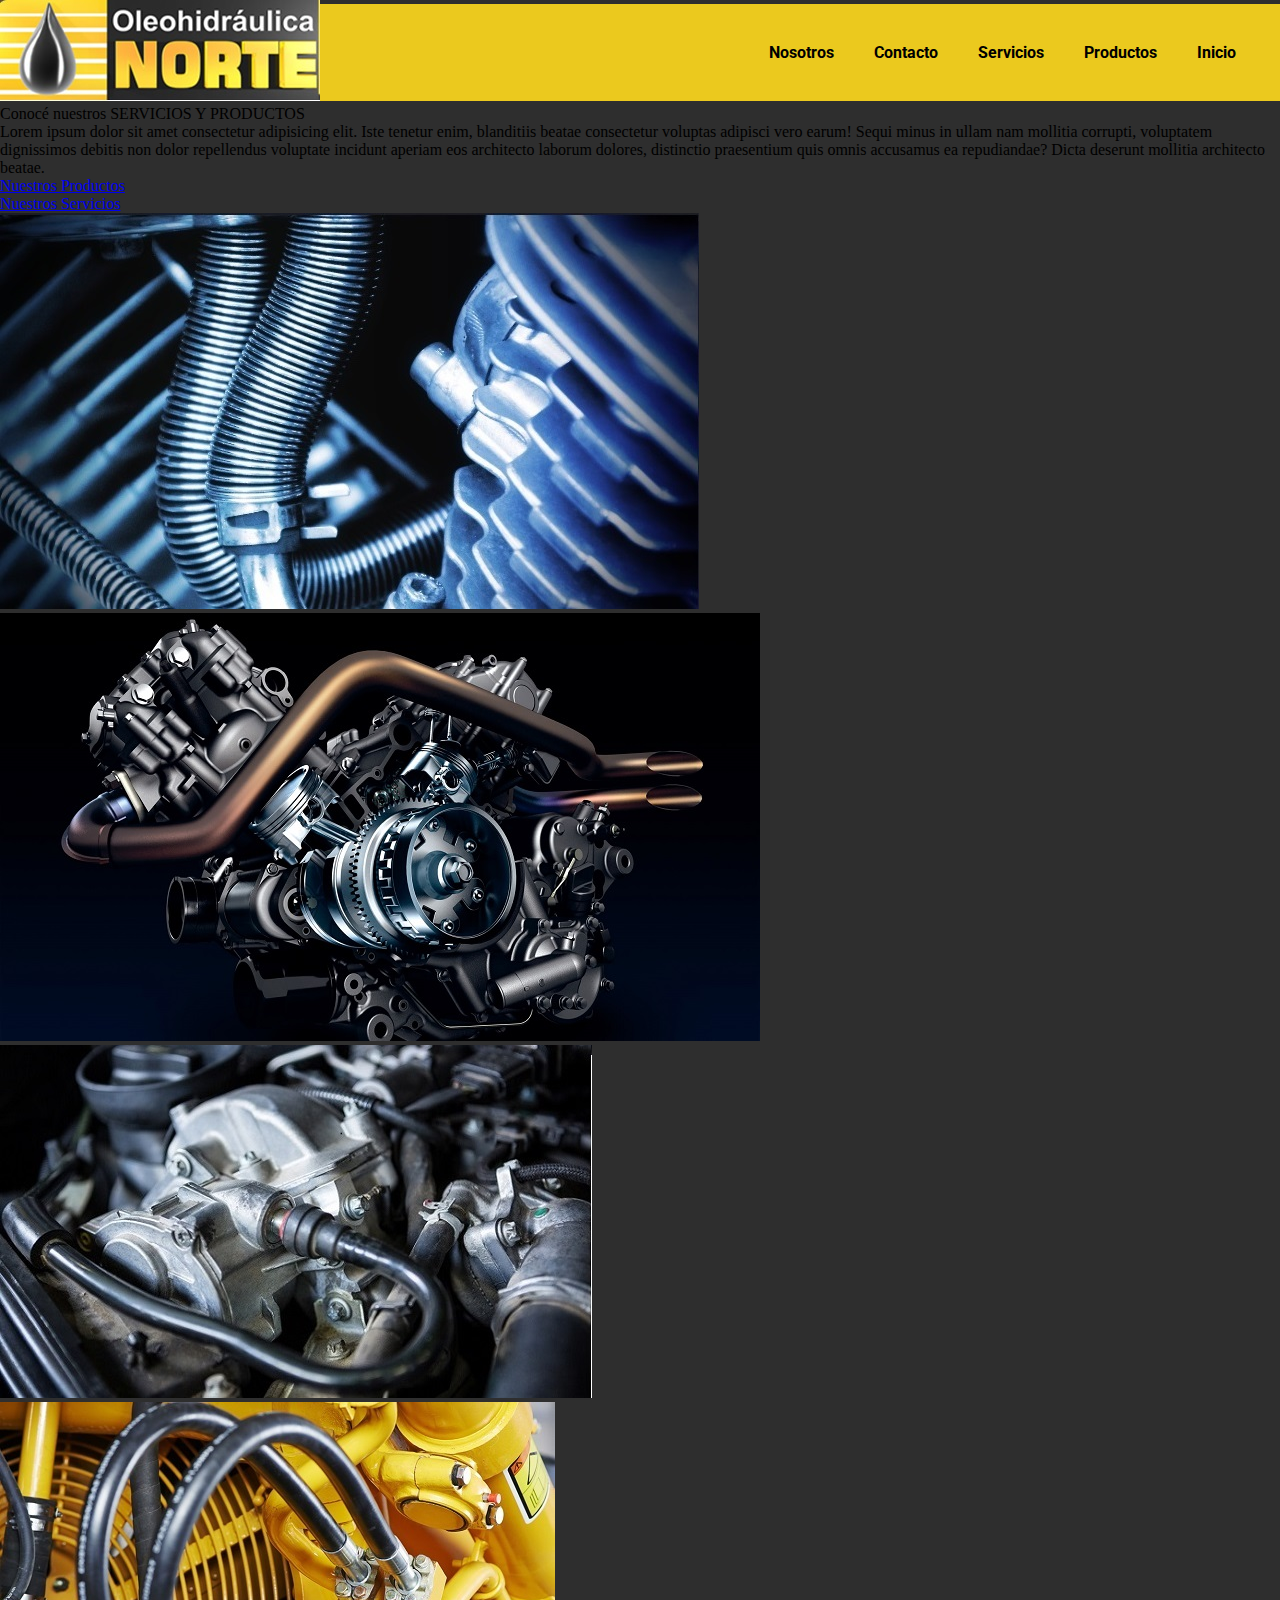
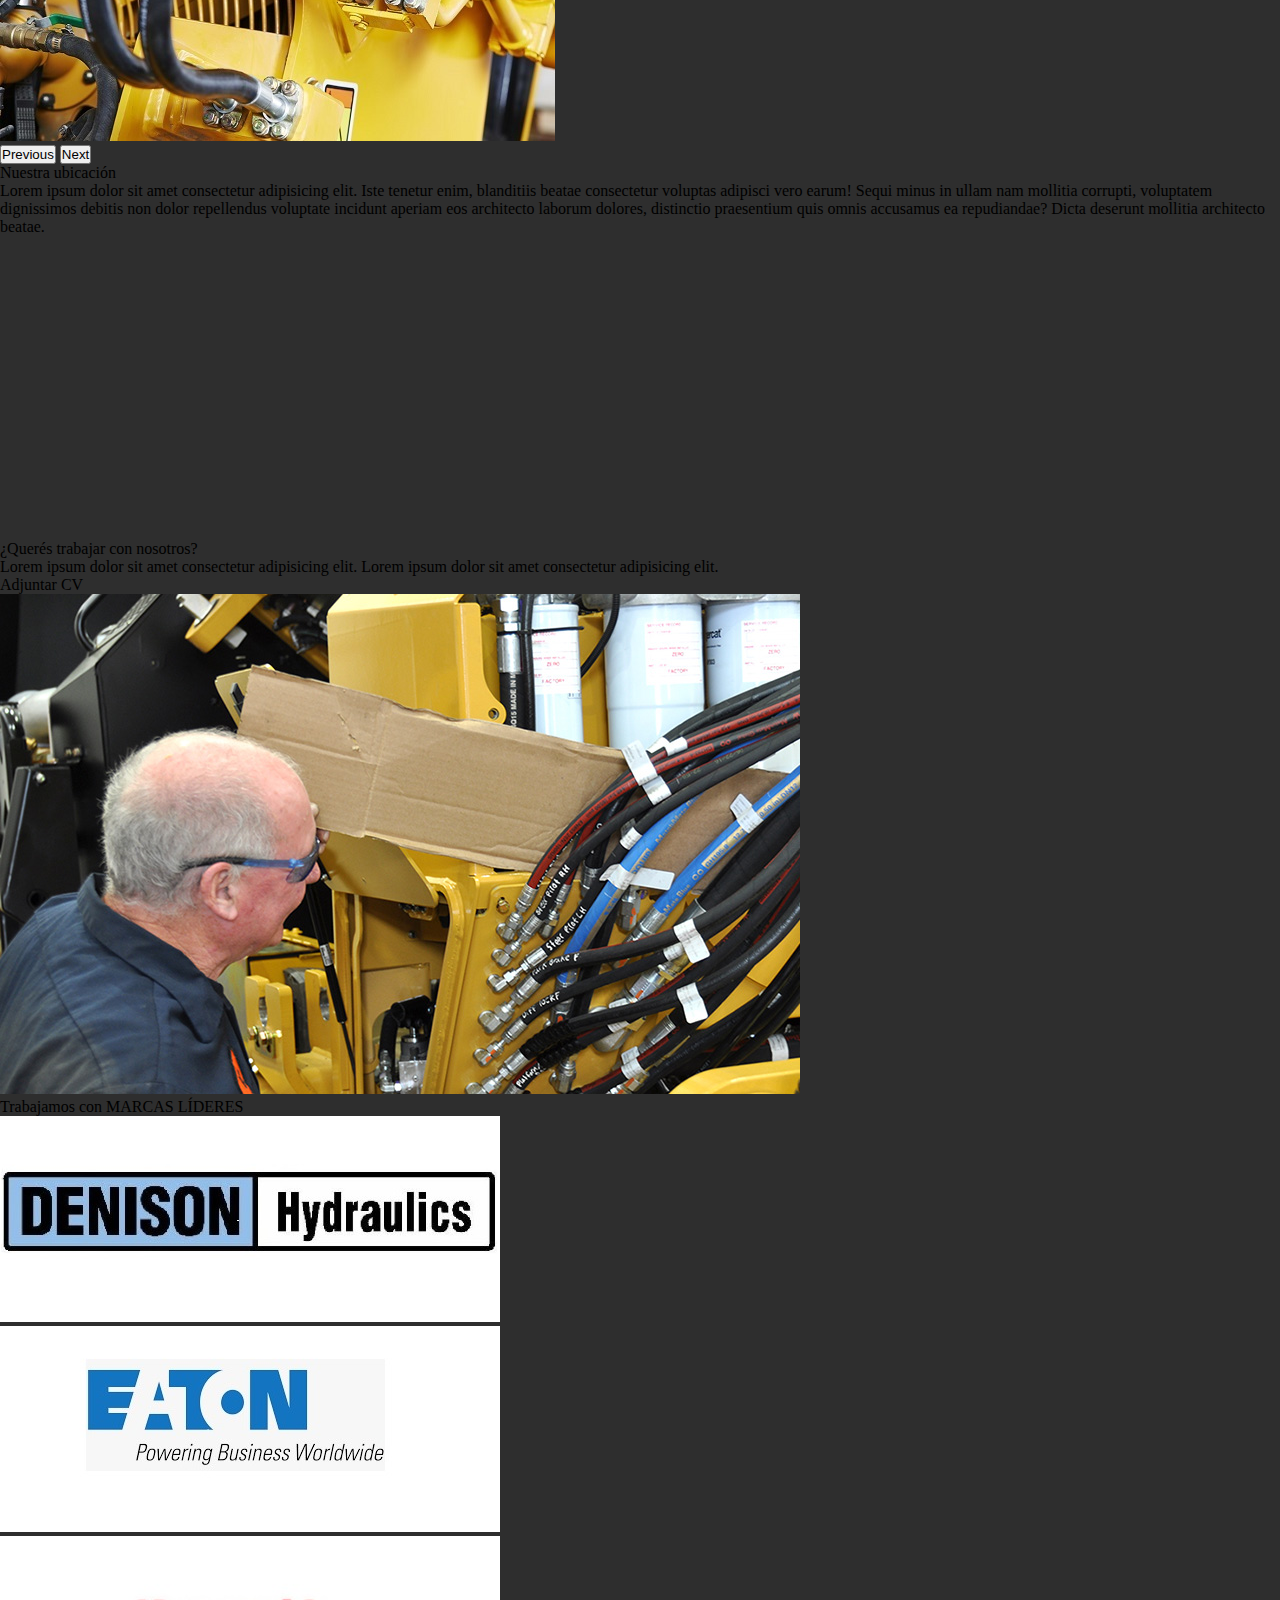
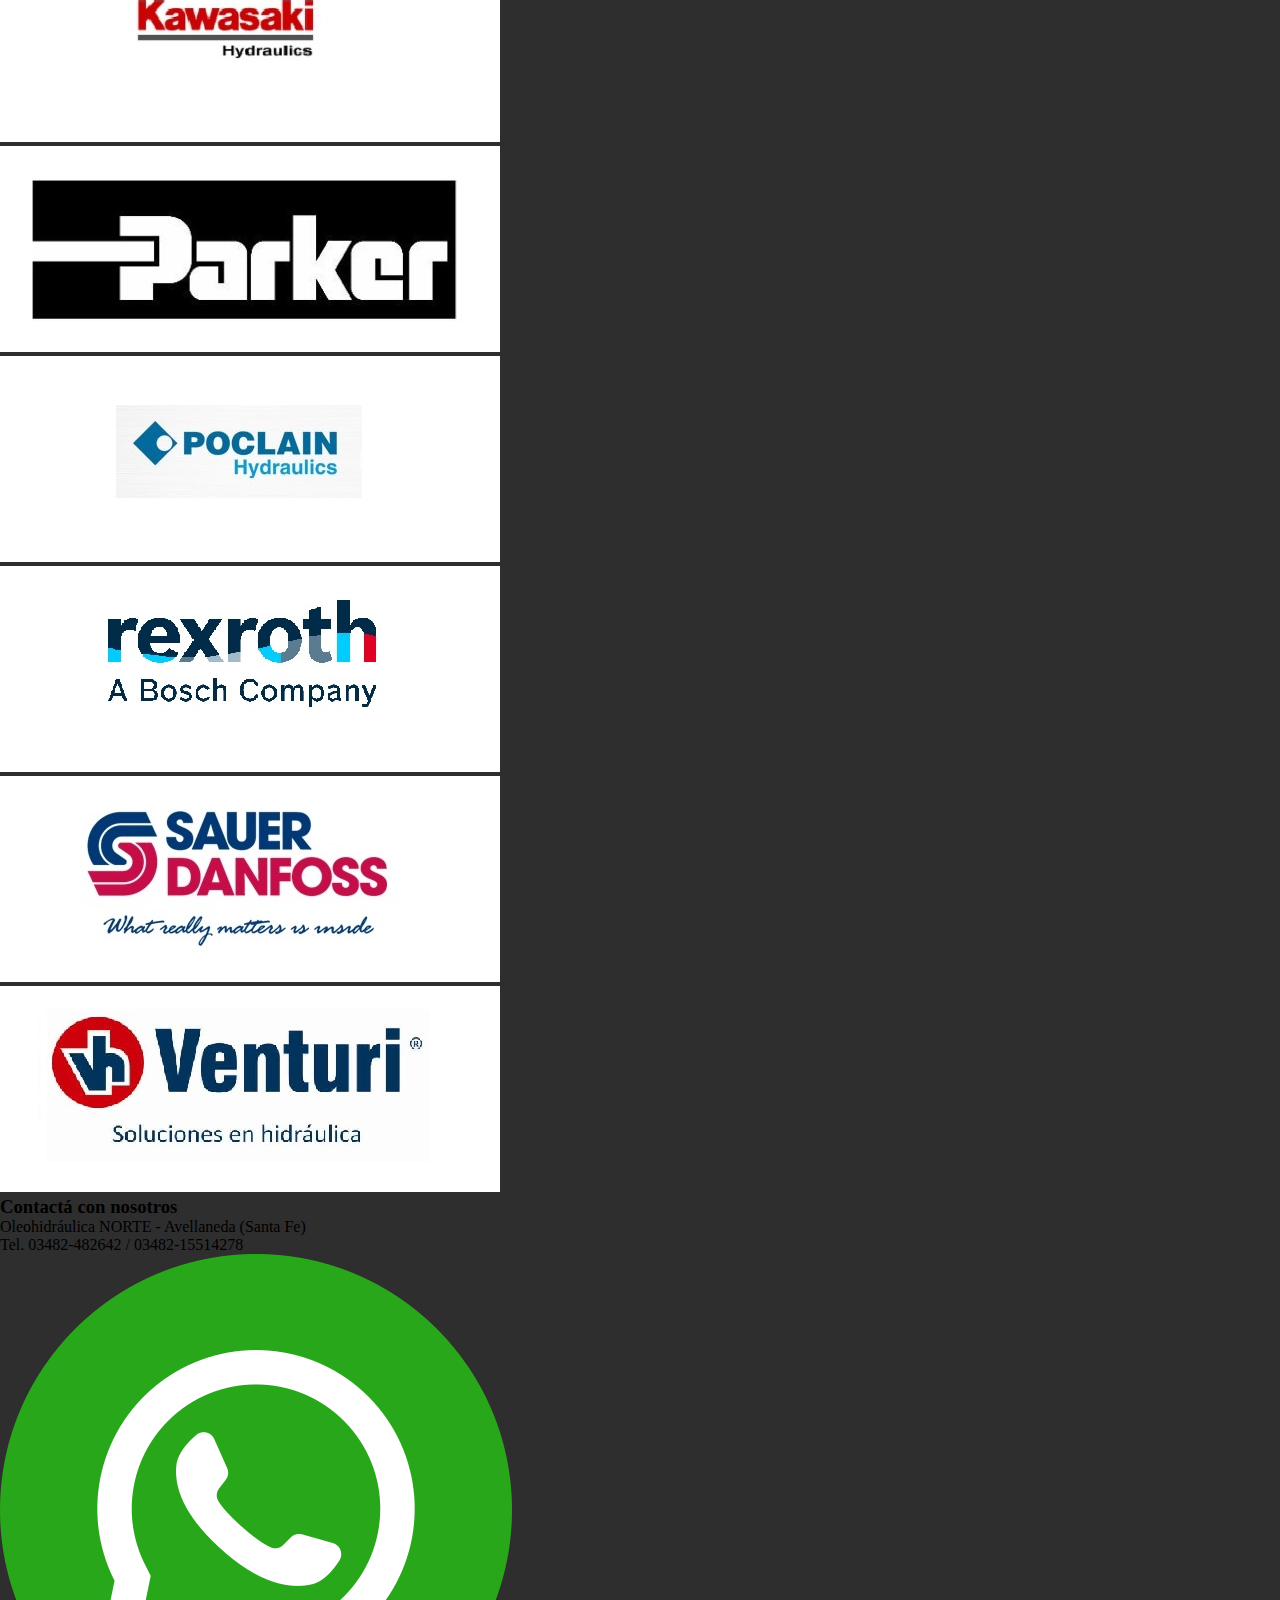
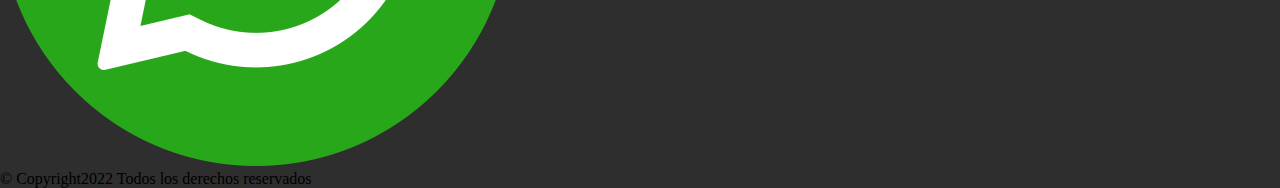
==== index.html @ 82d4093a "en rama sass: rutas en todos los html" ====
<!DOCTYPE html>
<html lang="es">
<head>
    <meta charset="UTF-8">
    <meta http-equiv="X-UA-Compatible" content="IE=edge">
    <meta name="viewport" content="width=device-width, initial-scale=1.0">
    <link href="https://cdn.jsdelivr.net/npm/bootstrap@5.1.3/dist/css/bootstrap.min.css" rel="stylesheet" integrity="sha384-1BmE4kWBq78iYhFldvKuhfTAU6auU8tT94WrHftjDbrCEXSU1oBoqyl2QvZ6jIW3" crossorigin="anonymous">
    <link rel="shortcut icon" href="./imagenes/favicon.jpg" type="image/x-icon">
    <link rel="stylesheet" href="./css/main.css">
    <link rel="preconnect" href="https://fonts.googleapis.com">
    <link rel="preconnect" href="https://fonts.gstatic.com" crossorigin>
    <link rel="preconnect" href="https://fonts.googleapis.com">
    <link rel="preconnect" href="https://fonts.gstatic.com" crossorigin>
    <link href="https://fonts.googleapis.com/css2?family=Roboto:wght@300&display=swap" rel="stylesheet">
    <link href="https://fonts.googleapis.com/css2?family=Roboto:wght@500&display=swap" rel="stylesheet">

    <title>Inicio</title>
</head>
<body>
    <section>

    </section>



    <header class="header__index">
        <nav class="header__inicio">
                <h1 class="titulo">OLEOHIDRÁULICA NORTE</h1>
                <div class="header__logo">
                    <a href="./index.html">
                        <img class="logo" src="./imagenes/logo.jpg" alt="logo Inicio">
                    </a>
                </div>
                <ul class="header__list"> 
                    <li class="header__item"><a href="#">Inicio</a></li>
                    <li class="header__item"><a href="./vistas/productos.html">Productos</a></li>
                    <li class="header__item"><a href="./vistas/servicios.html">Servicios</a></li>
                    <li class="header__item"><a href="./vistas/contacto.html">Contacto</a></li>
                    <li class="header__item"><a href="./vistas/nosotros.html">Nosotros</a></li>
                </ul>            
        </nav>
    </header>
    <div class="espacio">
        
    </div>
    <main>
        <section class="container">
            <div>
                <p class="fs-2 titulo-formulario mt-5 text-center fw-bold">Conocé nuestros SERVICIOS Y PRODUCTOS</p>
            </div>
            <div class="row">
                <div class="col-md-12">                    
                    <div>
                        <p class="text-center nosotros-texto">Lorem ipsum dolor sit amet consectetur adipisicing elit. Iste tenetur enim, blanditiis beatae consectetur voluptas adipisci vero earum! Sequi minus in ullam nam mollitia corrupti, voluptatem dignissimos debitis non dolor repellendus voluptate incidunt aperiam eos architecto laborum dolores, distinctio praesentium quis omnis accusamus ea repudiandae? Dicta deserunt mollitia architecto beatae.</p>
                    </div>
                </div>
            </div>
        </section>
        <section class="container">
            <div class="row">
                <div class="col-md-4 col-sm-5">
                    <a class="boton btn btn-secondary" href="./vistas/productos.html">Nuestros Productos</a>
                </div>
                <div class="col-md-4 offset-md-4 col-sm-5 offset-sm-2">
                    <a class="boton btn btn-secondary" href="./vistas/servicios.html">Nuestros Servicios</a>
                </div>
            </div>
        </section>
        <section class="container-fluid">
            <div class="row">
                <div class="col-md-12 p-0">
                    <div id="carouselExampleControls" class="carousel slide" data-bs-ride="carousel">
                            <div class="carousel-inner">
                              <div class="carousel-item active">
                                <img src="./imagenes/motor/motor.jpg" class="d-block w-100 img-producto-inicio" alt="...">
                              </div>
                              <div class="carousel-item">
                                <img src="./imagenes/motor/motor2.jpg" class="d-block w-100 img-producto-inicio" alt="...">
                              </div>
                              <div class="carousel-item">
                                <img src="./imagenes/motor/motor3.jpg" class="d-block w-100 img-producto-inicio" alt="...">
                              </div>
                              <div class="carousel-item">
                                <img src="./imagenes/motor/motor4.jpg" class="d-block w-100 img-producto-inicio" alt="...">
                              </div>
                            </div>
                            <button class="carousel-control-prev" type="button" data-bs-target="#carouselExampleControls" data-bs-slide="prev">
                              <span class="carousel-control-prev-icon" aria-hidden="true"></span>
                              <span class="visually-hidden">Previous</span>
                            </button>
                            <button class="carousel-control-next" type="button" data-bs-target="#carouselExampleControls" data-bs-slide="next">
                              <span class="carousel-control-next-icon" aria-hidden="true"></span>
                              <span class="visually-hidden">Next</span>
                            </button>
                          </div>
                </div>
            </div>
        </section>  
        <section class="container">
            <div class="row">
                <div class="col-sm-5">
                    <section class="container">
                        <div>
                            <p class="fs-2 titulo-formulario mt-5 text-center fw-bold">Nuestra ubicación</p>
                        </div>
                        <div class="row">
                            <div class="col-md-12">                    
                                <div>
                                    <p class="text-center nosotros-texto">Lorem ipsum dolor sit amet consectetur adipisicing elit. Iste tenetur enim, blanditiis beatae consectetur voluptas adipisci vero earum! Sequi minus in ullam nam mollitia corrupti, voluptatem dignissimos debitis non dolor repellendus voluptate incidunt aperiam eos architecto laborum dolores, distinctio praesentium quis omnis accusamus ea repudiandae? Dicta deserunt mollitia architecto beatae.</p>
                                </div>
                            </div>
                        </div>
                    </section>
                </div>
                <div class="col-sm-5 offset-sm-2">
                <iframe class="mt-5 maps__location" src="https://www.google.com/maps/embed?pb=!1m18!1m12!1m3!1d6970.827661297295!2d-59.64146796805121!3d-29.122981982226847!2m3!1f0!2f0!3f0!3m2!1i1024!2i768!4f13.1!3m3!1m2!1s0x944ebb5c084d6605%3A0x852733543a848b5e!2sOleohidraulica%20Norte!5e0!3m2!1ses!2sar!4v1642432941240!5m2!1ses!2sar" width="400" height="300" style="border:0;" allowfullscreen="" loading="lazy"></iframe>
                </div>
            </div>
        </section>   
    </main>
    <section class="container">
        <div class="row">
            <div class="col-sm-4">
                <p class="fs-2 titulo-formulario mt-5 text-center fw-bold">¿Querés trabajar con nosotros?</p>
                <p class="text-center nosotros-texto"> Lorem ipsum dolor sit amet consectetur adipisicing elit. Lorem ipsum dolor sit amet consectetur adipisicing elit. </p>
                <a class="boton btn btn-secondary">Adjuntar CV</a> 
            </div>
            <div class="col-sm-7 offset-sm-1">
                <img class="mt-5 trabajo__img" src="./imagenes/trabajo.jpg" alt="trabaja">                
            </div>
        </div>
    </section>



    
    
    <section class="marcas">
        <div class="marcas_amigas">
            <p class="fs-2 titulo-formulario mt-5 text-center fw-bold">Trabajamos con MARCAS LÍDERES</p>
            <div class="marcas">
                <ul>
                    <li><img src="./imagenes/marcass/denison.jpg" alt="denison"></li>
                    <li><img src="./imagenes/marcass/eaton.jpg" alt="eaton"></li>
                    <li><img src="./imagenes/marcass/kawasaki.jpg" alt="kawasaki"></li>
                    <li><img src="./imagenes/marcass/parker.jpg" alt="parker"></li>
                    <li><img src="./imagenes/marcass/poclain.jpg" alt="poclain"></li>
                    <li><img src="./imagenes/marcass/rexroth.jpg" alt="rexroth"></li>
                    <li><img src="./imagenes/marcass/sauer.jpg" alt="sauer"></li>
                    <li><img src="./imagenes/marcass/venturi.jpg" alt="venturi"></li>
                </ul>
            </div>
        </div>     

    </section>

    

    <footer class="footer">
        <div class="container_footer">
            <div class="footer_contact">
                <h3>Contactá con nosotros</h3>
                <p>
                    Oleohidráulica NORTE - Avellaneda (Santa Fe)<br>Tel. 03482-482642 / 03482-15514278
                </p>
                <a href=""> <img src="./imagenes/whatsapp.png" alt="whatsapp"> </a>
            </div>
            
        <div class="footer_copy">
            <div class="Copyright2022">
                © Copyright2022 Todos los derechos reservados 
            </div>
        </div>
        </div>
    </footer>
    <script src="https://cdn.jsdelivr.net/npm/bootstrap@5.1.3/dist/js/bootstrap.bundle.min.js" integrity="sha384-ka7Sk0Gln4gmtz2MlQnikT1wXgYsOg+OMhuP+IlRH9sENBO0LRn5q+8nbTov4+1p" crossorigin="anonymous"></script>
</body>
</html>
---- css/main.css ----
*{
  margin: 0px;
  padding: 0px;
  -webkit-box-sizing: border-box;
          box-sizing: border-box;
}

body{
  background-color: #202020ef;
}

.titulo{
  display: none;
}

.header__index {
  display: -ms-grid;
  display: grid;
  grid-template-columns: auto;
  align-items: center;
  justify-content: first baseline;
}

.header__inicio {
  display: -webkit-box;
  display: -ms-flexbox;
  display: flex;
  justify-items: center;
  align-items: center;
}

.header__logo {
  background-position: center;
}

nav ul {
  width: 100%;
  margin: 0;
  padding: 1.5rem;
  background-color: #ebc91e;
  background-position: center;
  list-style-type: none;
}

nav li a {
  text-decoration: none;
  font-family: 'Roboto', sans-serif;
  padding: 15px 20px;
  color: black;
  font-weight: bold;
  text-decoration: none;
  display: inline-block;
  float: right;
}

nav li a:hover {
  color: grey;
}
/*# sourceMappingURL=main.css.map */
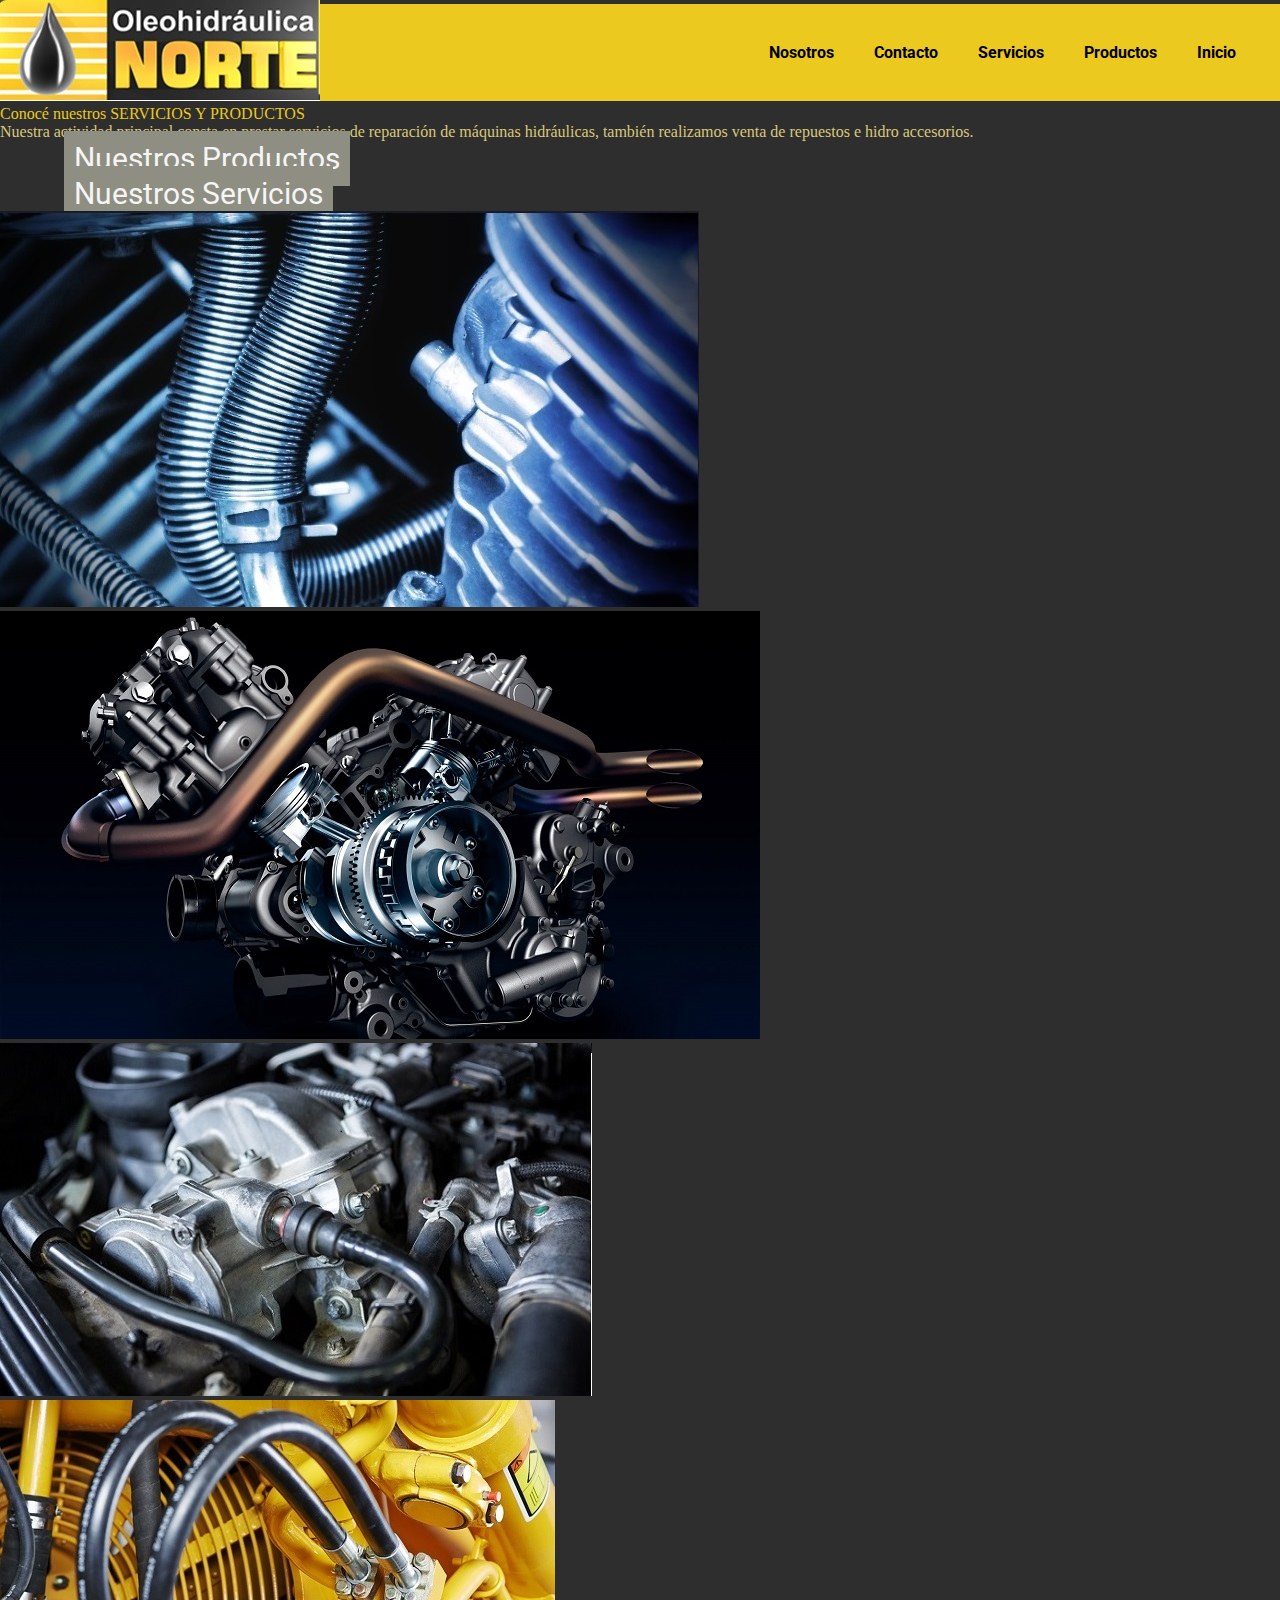
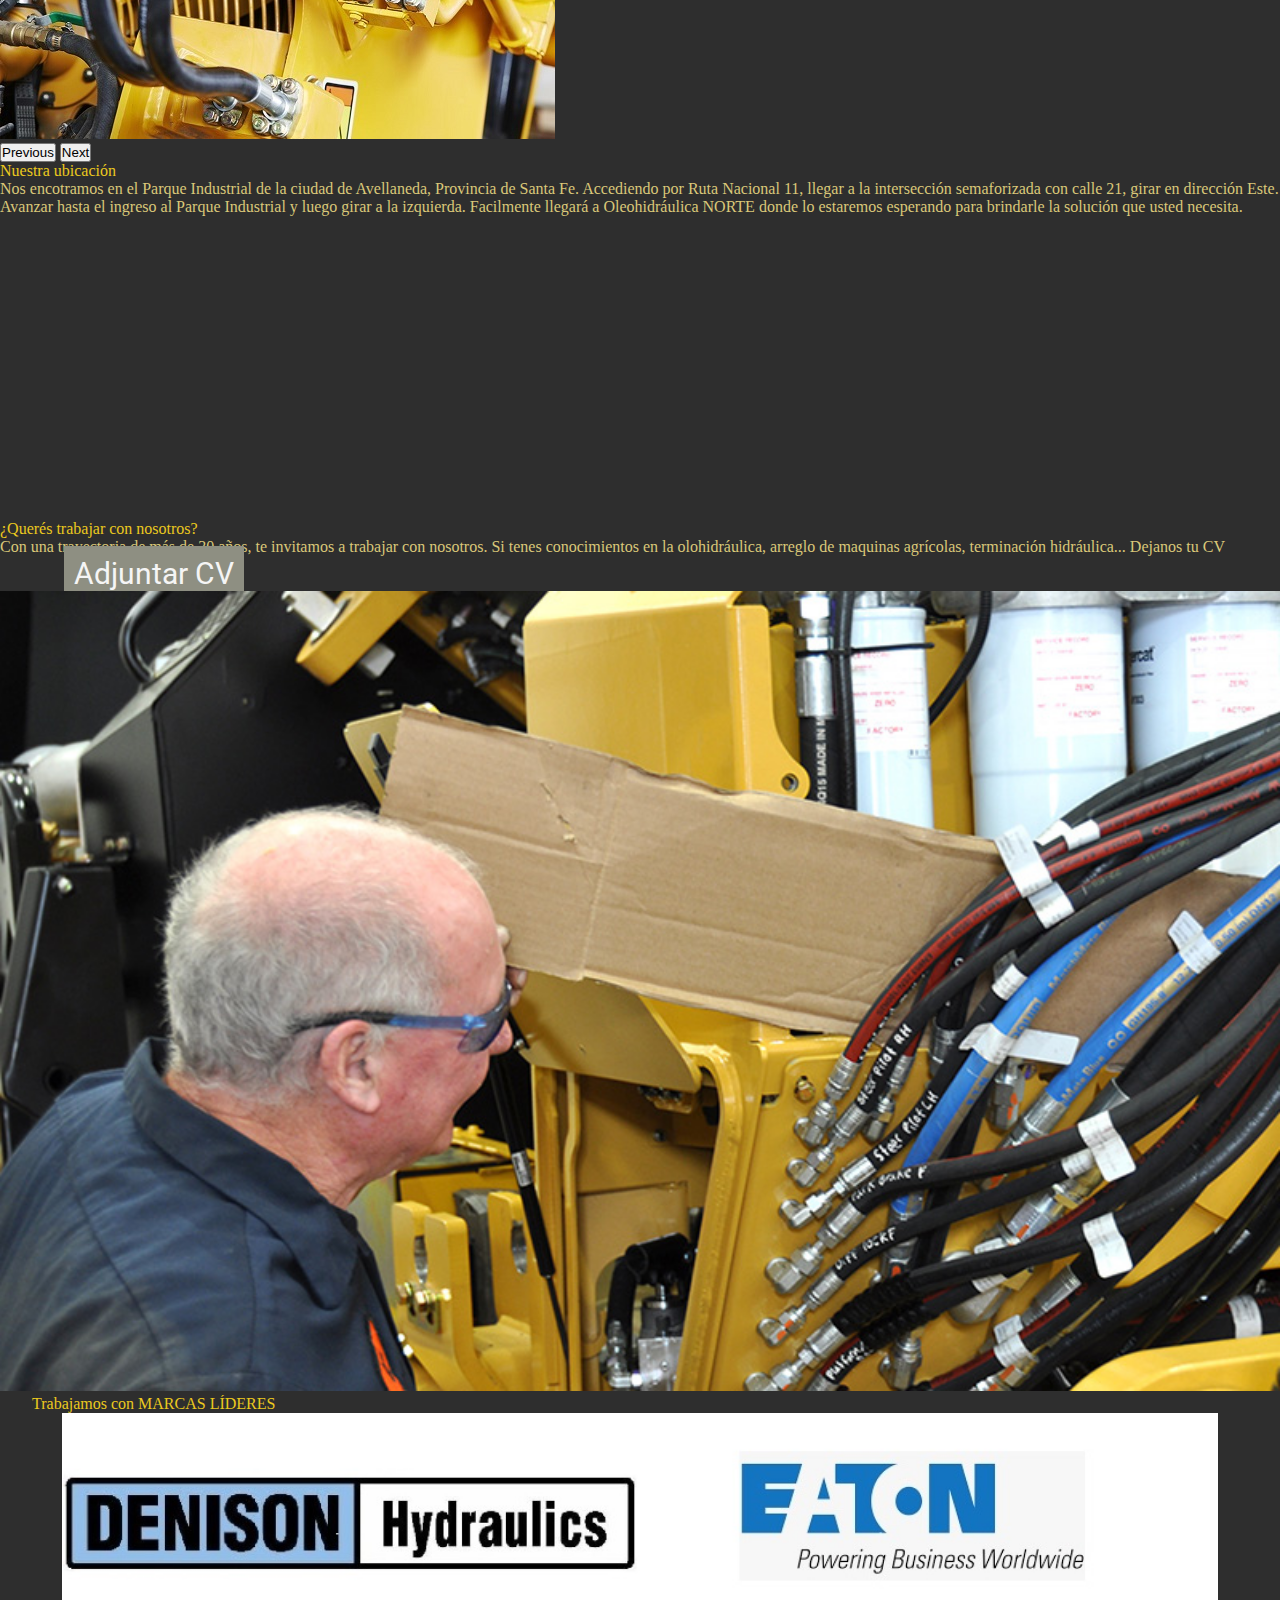
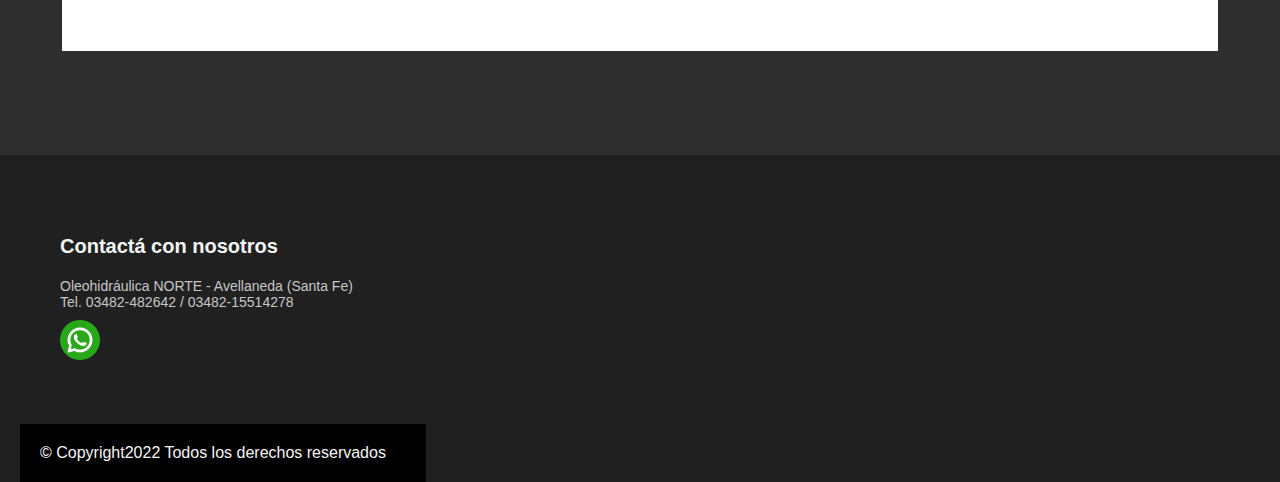
==== commit e0034287: "en rama Sass: cambio lorem index y nosotros" ====
--- a/index.html
+++ b/index.html
@@ -14,7 +14,7 @@
     <link href="https://fonts.googleapis.com/css2?family=Roboto:wght@300&display=swap" rel="stylesheet">
     <link href="https://fonts.googleapis.com/css2?family=Roboto:wght@500&display=swap" rel="stylesheet">
 
-    <title>Inicio</title>
+    <title>Oleohidráulica Norte | Servicios Hidráulicos</title>
 </head>
 <body>
     <section>
@@ -51,7 +51,7 @@
             <div class="row">
                 <div class="col-md-12">                    
                     <div>
-                        <p class="text-center nosotros-texto">Lorem ipsum dolor sit amet consectetur adipisicing elit. Iste tenetur enim, blanditiis beatae consectetur voluptas adipisci vero earum! Sequi minus in ullam nam mollitia corrupti, voluptatem dignissimos debitis non dolor repellendus voluptate incidunt aperiam eos architecto laborum dolores, distinctio praesentium quis omnis accusamus ea repudiandae? Dicta deserunt mollitia architecto beatae.</p>
+                        <p class="text-center nosotros-texto">Nuestra actividad principal consta en prestar servicios de reparación de máquinas hidráulicas, también realizamos venta de repuestos e hidro accesorios.</p>
                     </div>
                 </div>
             </div>
@@ -106,7 +106,9 @@
                         <div class="row">
                             <div class="col-md-12">                    
                                 <div>
-                                    <p class="text-center nosotros-texto">Lorem ipsum dolor sit amet consectetur adipisicing elit. Iste tenetur enim, blanditiis beatae consectetur voluptas adipisci vero earum! Sequi minus in ullam nam mollitia corrupti, voluptatem dignissimos debitis non dolor repellendus voluptate incidunt aperiam eos architecto laborum dolores, distinctio praesentium quis omnis accusamus ea repudiandae? Dicta deserunt mollitia architecto beatae.</p>
+                                    <p class="text-center nosotros-texto">Nos encotramos en el Parque Industrial de la ciudad de Avellaneda, Provincia de Santa Fe.
+                                        Accediendo por Ruta Nacional 11, llegar a la intersección semaforizada con calle 21, girar en dirección Este. Avanzar hasta el ingreso al Parque Industrial y luego girar a la izquierda. Facilmente llegará a Oleohidráulica NORTE donde lo estaremos esperando para brindarle la solución que usted necesita.
+                                        </p>
                                 </div>
                             </div>
                         </div>
@@ -122,7 +124,7 @@
         <div class="row">
             <div class="col-sm-4">
                 <p class="fs-2 titulo-formulario mt-5 text-center fw-bold">¿Querés trabajar con nosotros?</p>
-                <p class="text-center nosotros-texto"> Lorem ipsum dolor sit amet consectetur adipisicing elit. Lorem ipsum dolor sit amet consectetur adipisicing elit. </p>
+                <p class="text-center nosotros-texto"> Con una trayectoria de más de 30 años, te invitamos a trabajar con nosotros. Si tenes conocimientos en la olohidráulica, arreglo de maquinas agrícolas, terminación hidráulica... Dejanos tu CV </p>
                 <a class="boton btn btn-secondary">Adjuntar CV</a> 
             </div>
             <div class="col-sm-7 offset-sm-1">
--- a/css/main.css
+++ b/css/main.css
@@ -1,24 +1,152 @@
-*{
+* {
   margin: 0px;
   padding: 0px;
   -webkit-box-sizing: border-box;
           box-sizing: border-box;
 }
 
-body{
+body {
   background-color: #202020ef;
 }
 
-.titulo{
+.titulo {
   display: none;
 }
 
+.datos {
+  width: 100px;
+}
+
+.nosotros-texto {
+  color: #dac879;
+}
+
+.imag-text {
+  color: #dac879;
+}
+
+.servicio-productos {
+  display: -ms-grid;
+  display: grid;
+  -ms-grid-columns: (1fr)[3];
+      grid-template-columns: repeat(3, 1fr);
+  -ms-grid-rows: (1fr)[3];
+      grid-template-rows: repeat(3, 1fr);
+  height: 100vh;
+}
+
+/* terminar de acomodar
+ponerle una clase a las imagenes y luego probar
+.nombre-clase-img{
+    filter:brightness(1.1);
+    mix-blend-mode: multiply;} 
+    esto es para sacrle el fondo balnco */
+.titulo-formulario {
+  color: #ebc91e;
+}
+
+.formulario {
+  color: white;
+}
+
+.section__product {
+  display: -ms-grid;
+  display: grid;
+  height: auto;
+  background-image: url(../imagenes/motor3.jpg);
+  background-position: center;
+  margin: 5px;
+  height: 80vh;
+}
+
+.section__title {
+  color: #dac879;
+  margin: 3%;
+  padding: 10px;
+  background: transparent;
+  font-family: 'Roboto', sans-serif;
+  font-size: 5vh;
+}
+
+.section__description {
+  color: #a5a39a;
+  margin: 5%;
+  padding: 2px;
+  width: 70vh;
+  height: auto;
+  text-align: center;
+  font-family: 'Roboto', sans-serif;
+  background: transparent;
+}
+
+.boton {
+  text-decoration: none;
+  font-weight: 400;
+  font-size: 30px;
+  padding: 10px;
+  margin: 5%;
+  color: whitesmoke;
+  background: #8e8f82;
+  font-family: 'Roboto', sans-serif;
+}
+
+.boton:hover {
+  color: #dbeb1e;
+}
+
+.maps__location {
+  width: 100%;
+}
+
+.section__cv {
+  display: -ms-grid;
+  display: grid;
+  -ms-grid-columns: auto auto;
+      grid-template-columns: auto auto;
+  -webkit-box-pack: space-evenly;
+      -ms-flex-pack: space-evenly;
+          justify-content: space-evenly;
+  -webkit-margin-after: 10%;
+          margin-block-end: 10%;
+}
+
+.trabajo__img {
+  width: 100%;
+}
+
+.form-padre {
+  display: -webkit-box;
+  display: -ms-flexbox;
+  display: flex;
+  -webkit-box-align: center;
+      -ms-flex-align: center;
+          align-items: center;
+  -webkit-box-pack: center;
+      -ms-flex-pack: center;
+          justify-content: center;
+  -webkit-box-orient: vertical;
+  -webkit-box-direction: normal;
+      -ms-flex-direction: column;
+          flex-direction: column;
+}
+
+.form-ancho {
+  width: 50vh;
+  position: center;
+  margin: 10vh;
+}
+
 .header__index {
   display: -ms-grid;
   display: grid;
-  grid-template-columns: auto;
-  align-items: center;
-  justify-content: first baseline;
+  -ms-grid-columns: auto;
+      grid-template-columns: auto;
+  -webkit-box-align: center;
+      -ms-flex-align: center;
+          align-items: center;
+  -webkit-box-pack: first baseline;
+      -ms-flex-pack: first baseline;
+          justify-content: first baseline;
 }
 
 .header__inicio {
@@ -26,7 +154,9 @@
   display: -ms-flexbox;
   display: flex;
   justify-items: center;
-  align-items: center;
+  -webkit-box-align: center;
+      -ms-flex-align: center;
+          align-items: center;
 }
 
 .header__logo {
@@ -56,4 +186,144 @@
 nav li a:hover {
   color: grey;
 }
+
+.marcas {
+  width: 95%;
+  margin: auto;
+  overflow: hidden;
+}
+
+.marcas ul {
+  padding: 0;
+  width: 400%;
+  display: -webkit-box;
+  display: -ms-flexbox;
+  display: flex;
+  -webkit-animation: cambio 10s infinite;
+          animation: cambio 10s infinite;
+  -webkit-animation-direction: alternate;
+          animation-direction: alternate;
+  -webkit-animation-timing-function: ease-in;
+          animation-timing-function: ease-in;
+}
+
+.marcas li {
+  list-style: none;
+  width: 100%;
+}
+
+.marcas img {
+  width: 100%;
+  -webkit-margin-after: 100px;
+          margin-block-end: 100px;
+}
+
+@-webkit-keyframes cambio {
+  0% {
+    margin-left: 0;
+  }
+  20% {
+    margin-left: 0;
+  }
+  25% {
+    margin-left: -100%;
+  }
+  45% {
+    margin-left: -100%;
+  }
+  50% {
+    margin-left: -200%;
+  }
+  70% {
+    margin-left: -200%;
+  }
+  75% {
+    margin-left: -300%;
+  }
+  100% {
+    margin-left: -300%;
+  }
+}
+
+@keyframes cambio {
+  0% {
+    margin-left: 0;
+  }
+  20% {
+    margin-left: 0;
+  }
+  25% {
+    margin-left: -100%;
+  }
+  45% {
+    margin-left: -100%;
+  }
+  50% {
+    margin-left: -200%;
+  }
+  70% {
+    margin-left: -200%;
+  }
+  75% {
+    margin-left: -300%;
+  }
+  100% {
+    margin-left: -300%;
+  }
+}
+
+.footer {
+  display: -ms-grid;
+  display: grid;
+  -webkit-box-align: center;
+      -ms-flex-align: center;
+          align-items: center;
+  max-width: 1600px;
+  -webkit-box-pack: justify;
+      -ms-flex-pack: justify;
+          justify-content: space-between;
+  background-color: #202020;
+  color: whitesmoke;
+  font-family: Arial, Helvetica, sans-serif;
+}
+
+.container_footer {
+  width: 100%;
+  margin-top: 20px;
+  margin-left: 10px;
+}
+
+.footer_contact {
+  width: 100%;
+  margin-top: 20px;
+  margin-left: 10px;
+  padding: 40px;
+}
+
+.footer_contact h3 {
+  font-size: 20px;
+}
+
+.footer_contact p {
+  font-size: 14px;
+  color: #C7C7C7;
+  margin-top: 20px;
+}
+
+.footer_contact img {
+  width: 40px;
+  height: 40px;
+  margin-top: 10px;
+}
+
+.footer_copy {
+  display: block;
+  padding: 20px;
+  width: 100%;
+  margin: auto;
+  max-width: 1200px;
+  margin-left: 10px;
+  margin-top: 20px;
+  background-color: black;
+}
 /*# sourceMappingURL=main.css.map */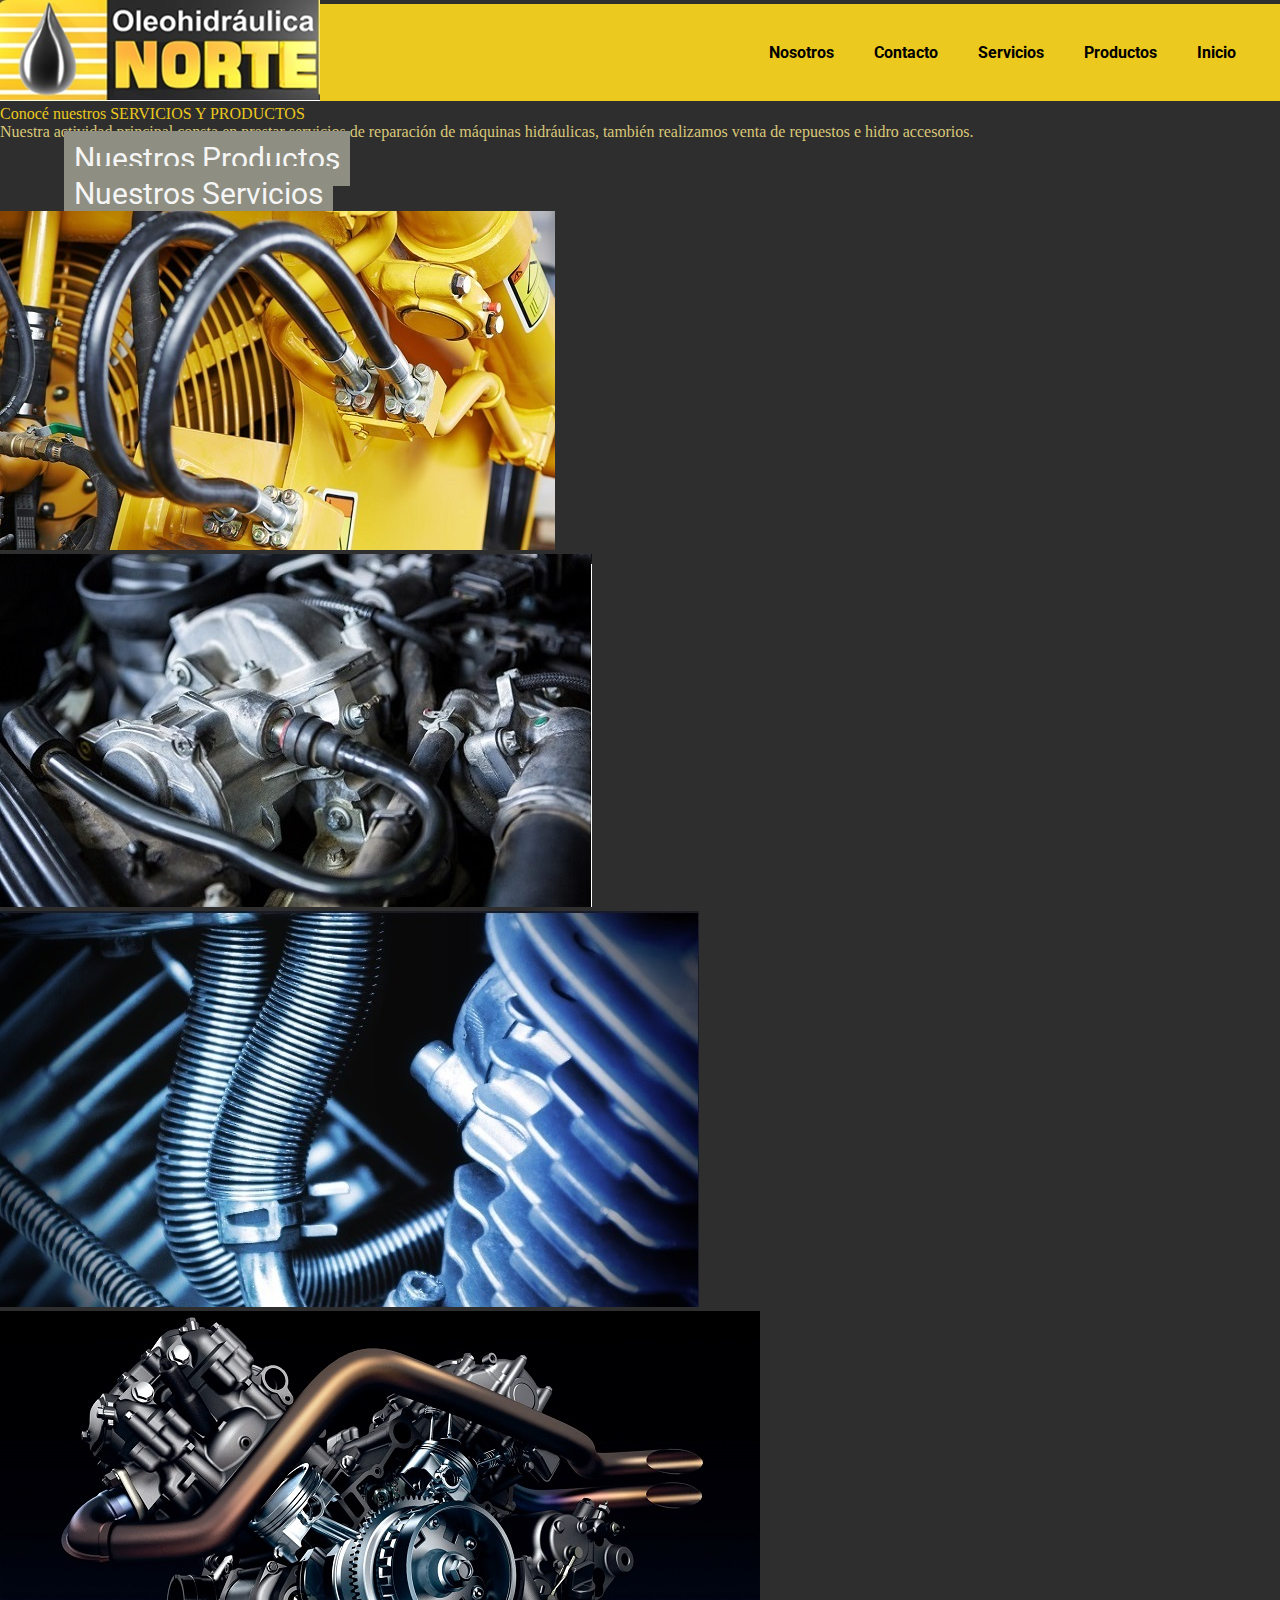
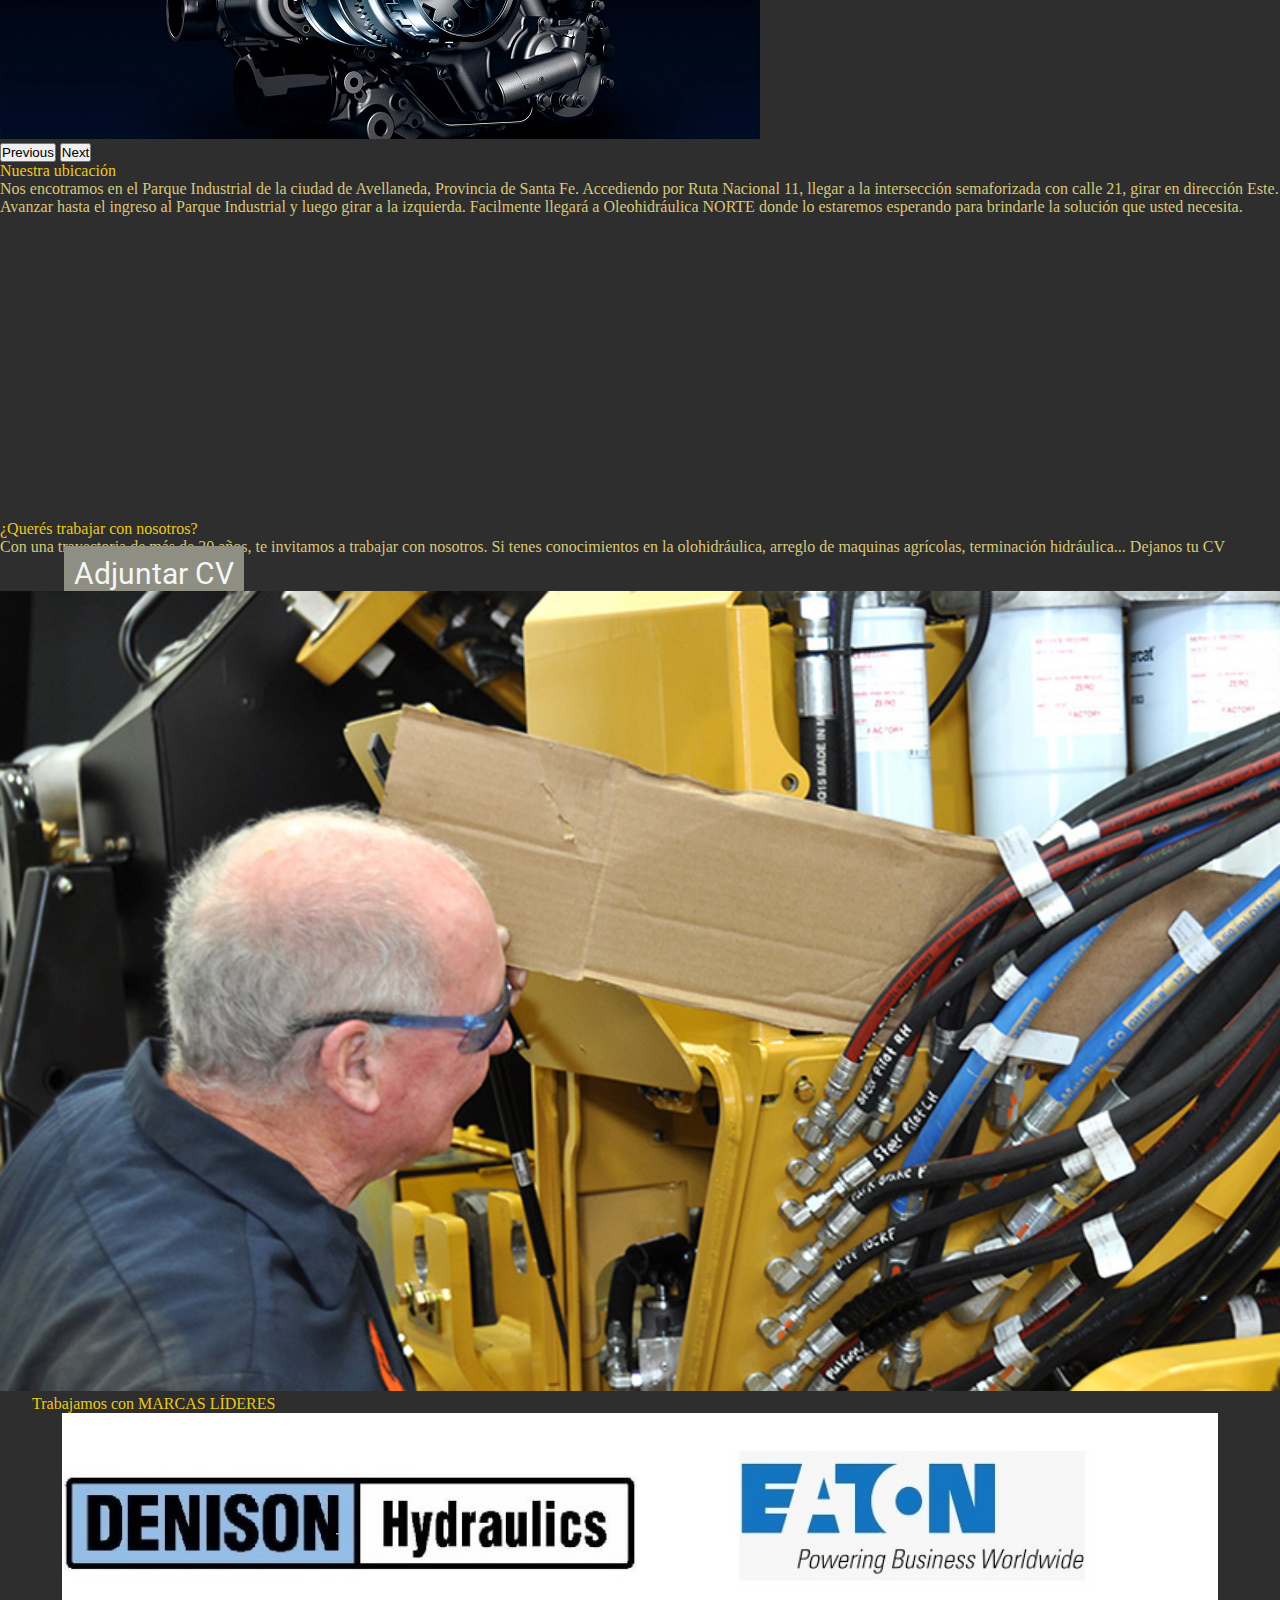
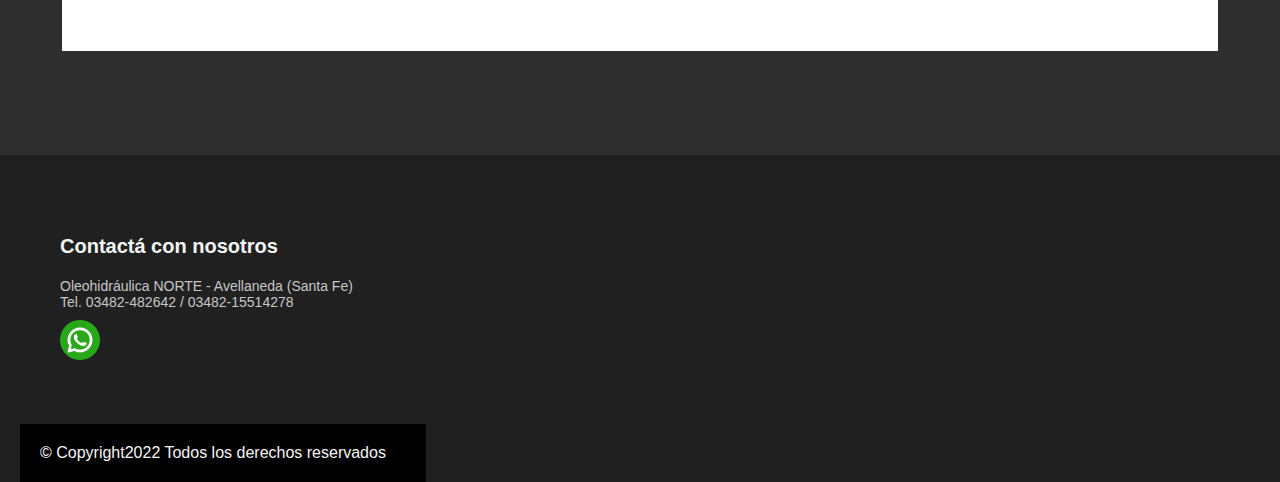
==== commit c0e83576: "En rama master: orden foto inicio" ====
--- a/index.html
+++ b/index.html
@@ -71,18 +71,18 @@
                 <div class="col-md-12 p-0">
                     <div id="carouselExampleControls" class="carousel slide" data-bs-ride="carousel">
                             <div class="carousel-inner">
-                              <div class="carousel-item active">
-                                <img src="./imagenes/motor/motor.jpg" class="d-block w-100 img-producto-inicio" alt="...">
-                              </div>
-                              <div class="carousel-item">
-                                <img src="./imagenes/motor/motor2.jpg" class="d-block w-100 img-producto-inicio" alt="...">
-                              </div>
-                              <div class="carousel-item">
-                                <img src="./imagenes/motor/motor3.jpg" class="d-block w-100 img-producto-inicio" alt="...">
-                              </div>
-                              <div class="carousel-item">
-                                <img src="./imagenes/motor/motor4.jpg" class="d-block w-100 img-producto-inicio" alt="...">
-                              </div>
+                                <div class="carousel-item">
+                                    <img src="./imagenes/motor/motor4.jpg" class="d-block w-100 img-producto-inicio" alt="...">
+                                </div>
+                                <div class="carousel-item">
+                                    <img src="./imagenes/motor/motor3.jpg" class="d-block w-100 img-producto-inicio" alt="...">
+                                </div>
+                                <div class="carousel-item active">
+                                    <img src="./imagenes/motor/motor.jpg" class="d-block w-100 img-producto-inicio" alt="...">
+                                </div>
+                                <div class="carousel-item">
+                                    <img src="./imagenes/motor/motor2.jpg" class="d-block w-100 img-producto-inicio" alt="...">
+                                </div>
                             </div>
                             <button class="carousel-control-prev" type="button" data-bs-target="#carouselExampleControls" data-bs-slide="prev">
                               <span class="carousel-control-prev-icon" aria-hidden="true"></span>
@@ -152,8 +152,7 @@
                     <li><img src="./imagenes/marcass/venturi.jpg" alt="venturi"></li>
                 </ul>
             </div>
-        </div>     
-
+        </div>
     </section>
 
     
--- a/css/main.css
+++ b/css/main.css
@@ -28,10 +28,8 @@
 .servicio-productos {
   display: -ms-grid;
   display: grid;
-  -ms-grid-columns: (1fr)[3];
-      grid-template-columns: repeat(3, 1fr);
-  -ms-grid-rows: (1fr)[3];
-      grid-template-rows: repeat(3, 1fr);
+  grid-template-columns: repeat(3, 1fr);
+  grid-template-rows: repeat(3, 1fr);
   height: 100vh;
 }
 
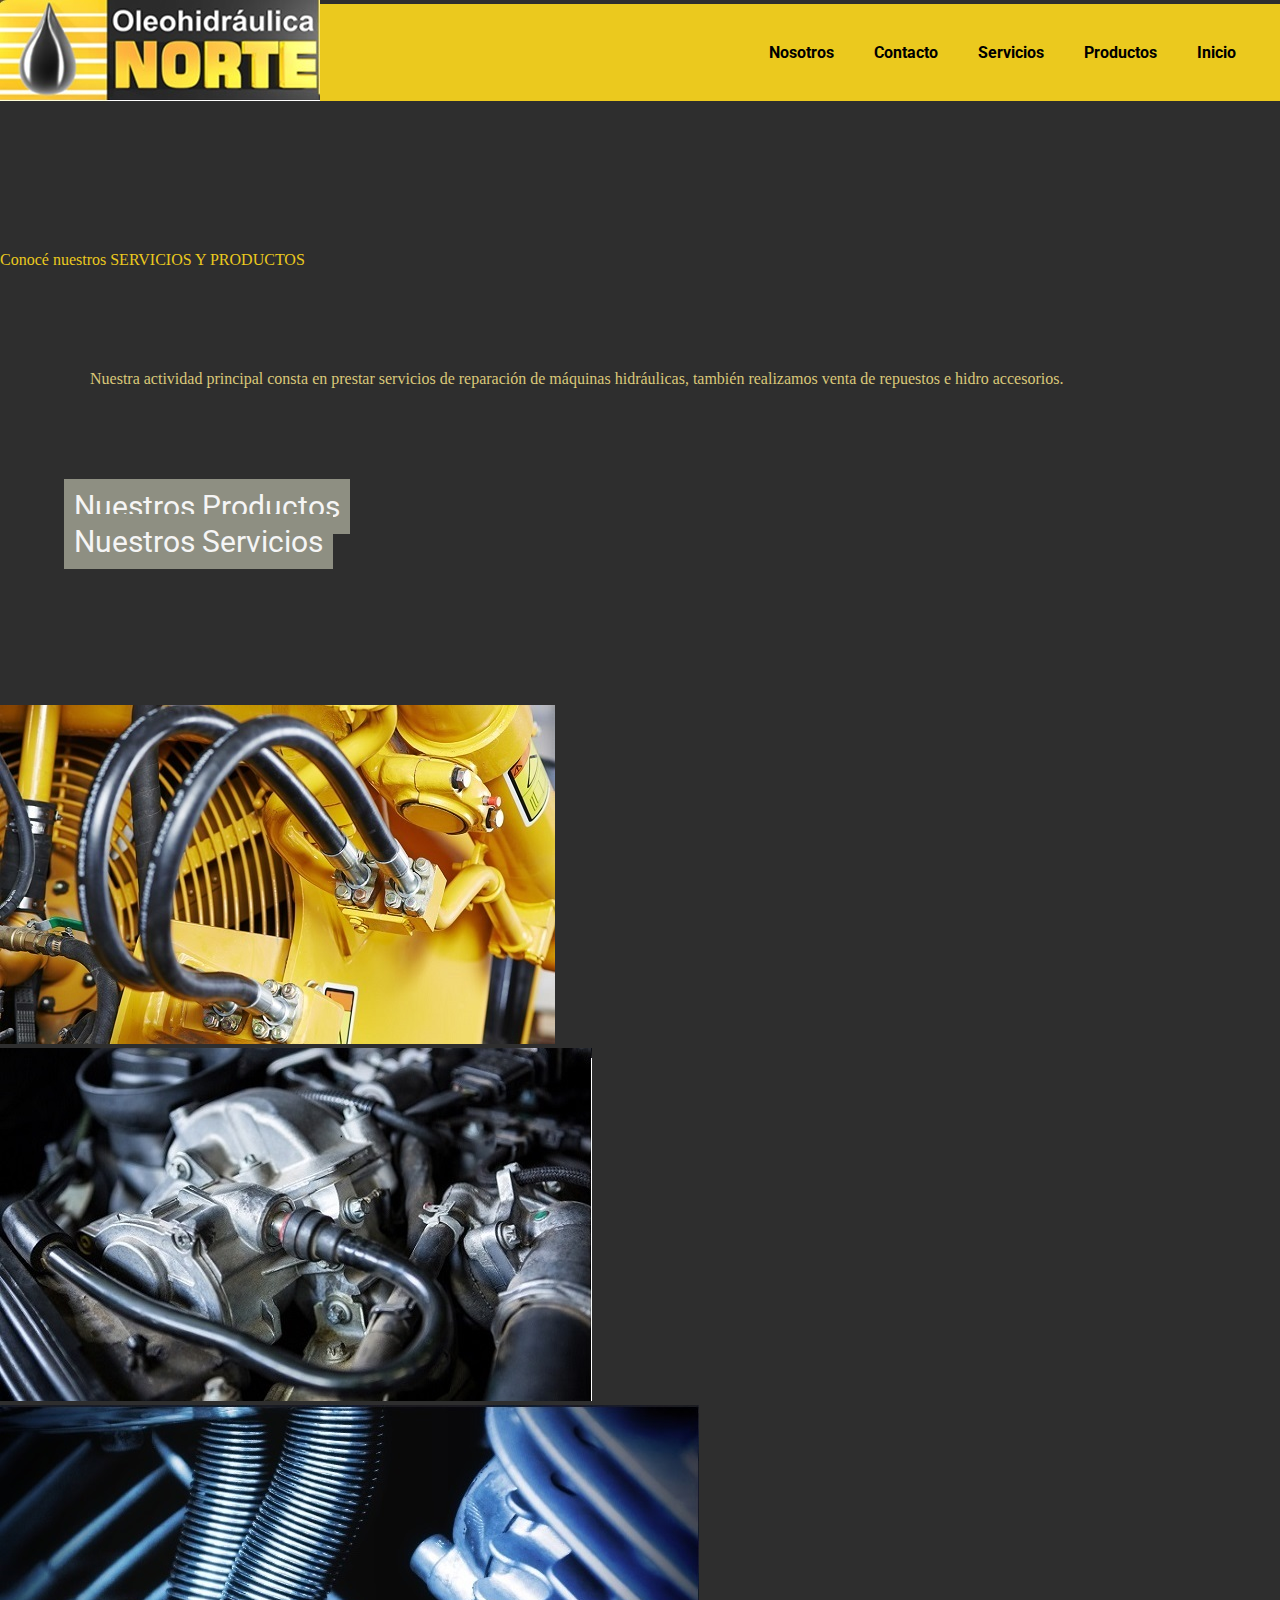
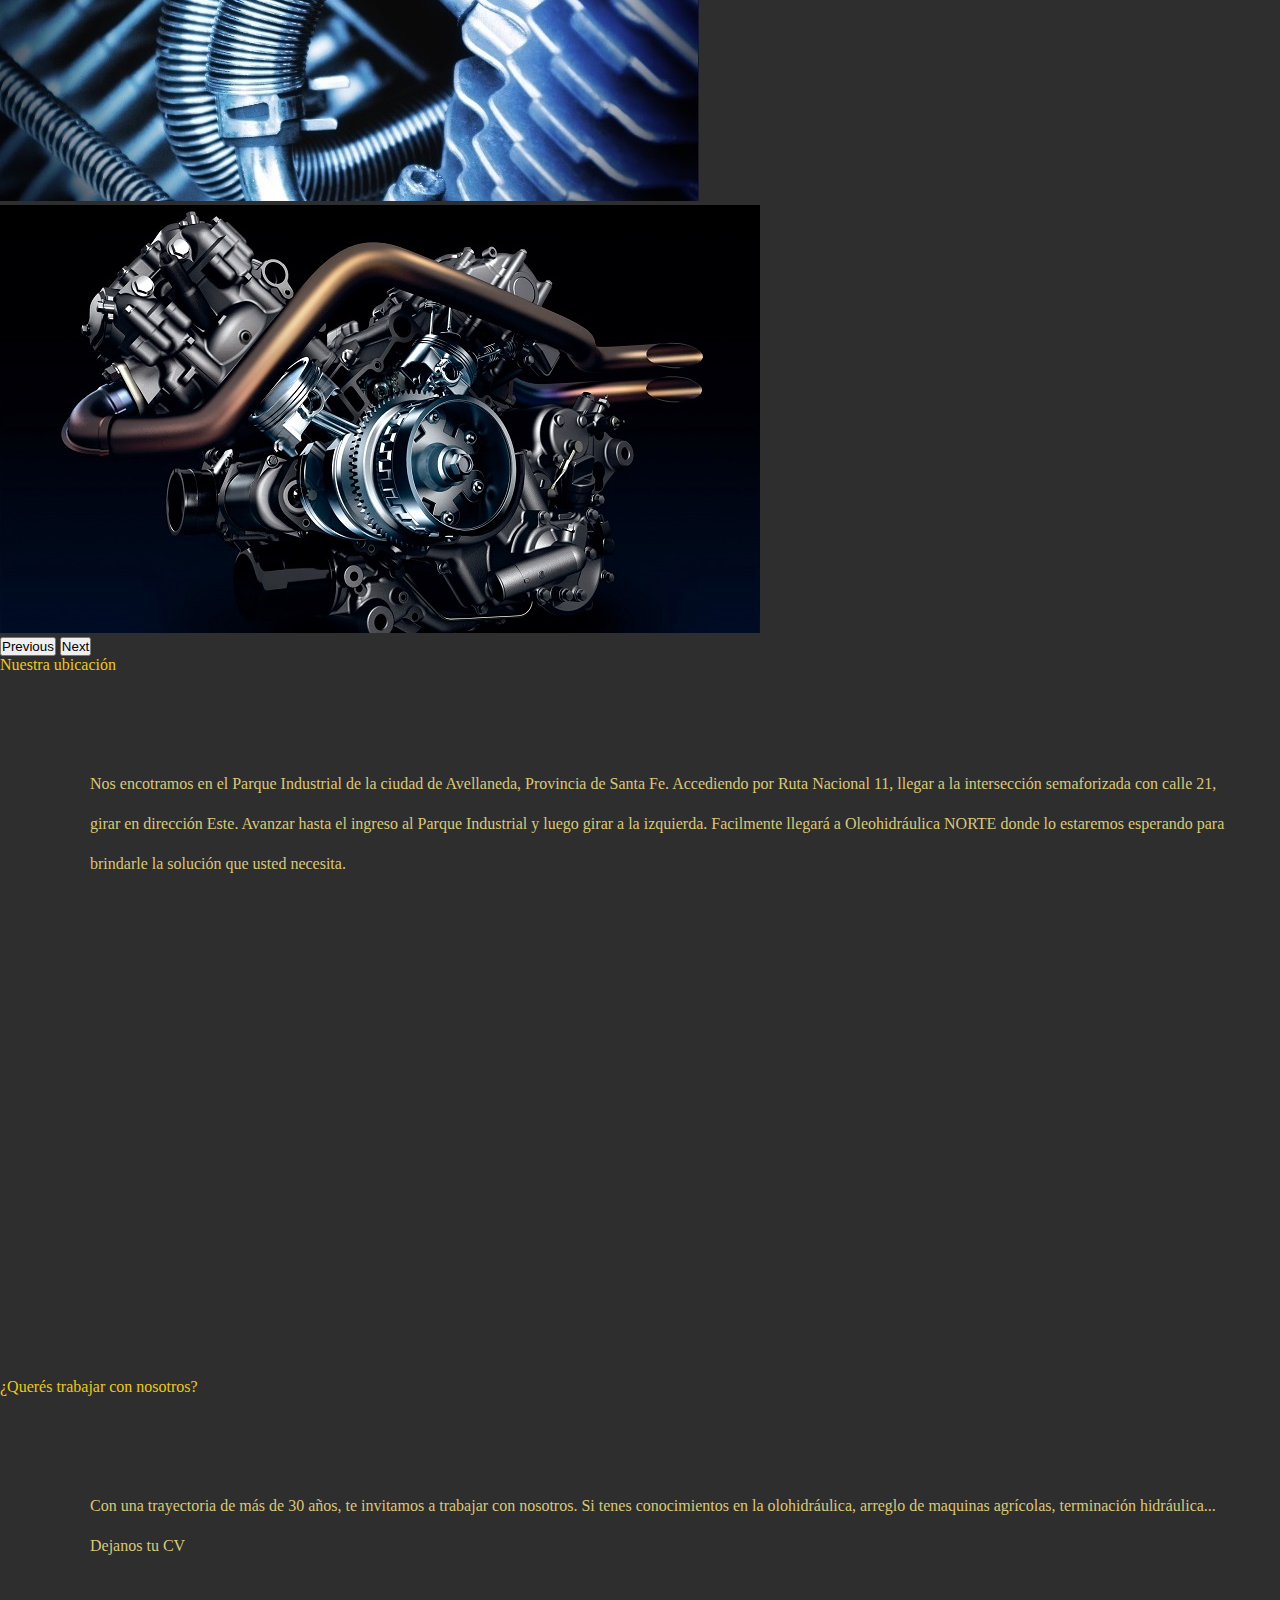
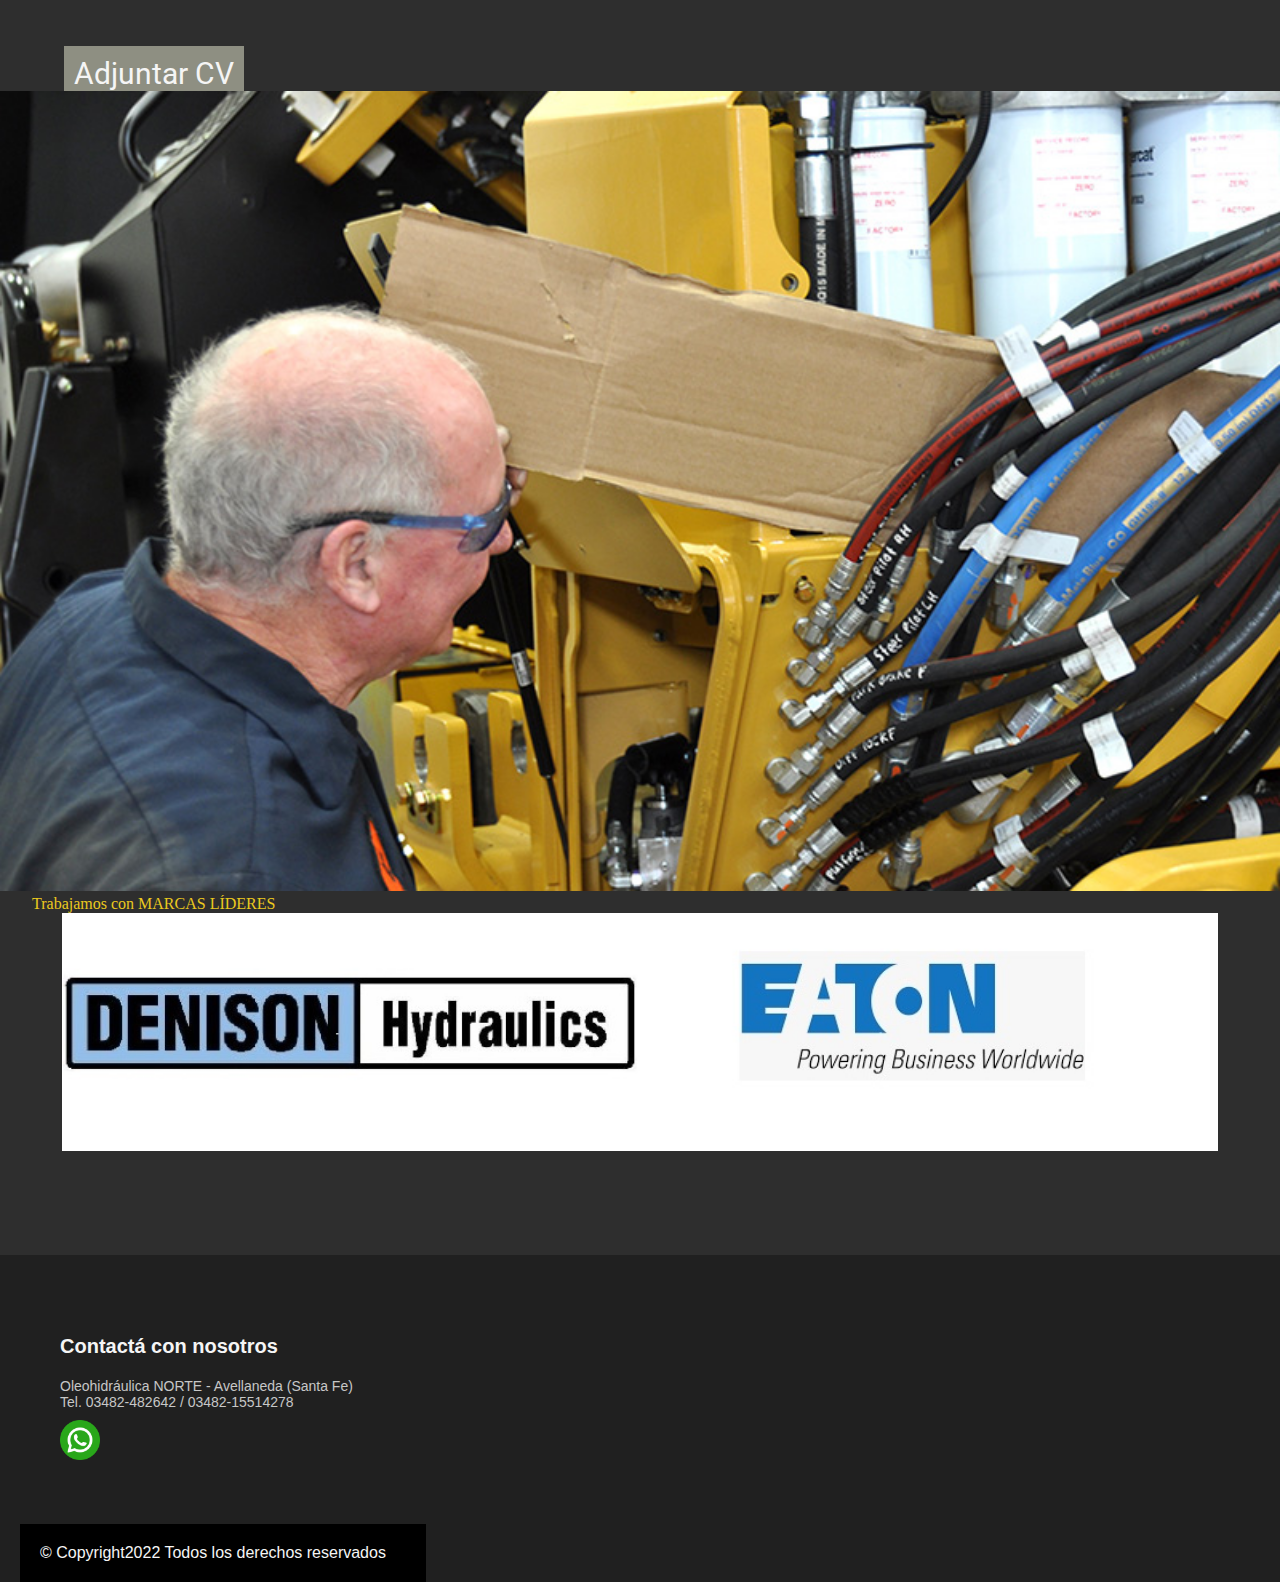
==== commit 84138658: "En rama master: cambios en estilos e index" ====
--- a/index.html
+++ b/index.html
@@ -17,12 +17,6 @@
     <title>Oleohidráulica Norte | Servicios Hidráulicos</title>
 </head>
 <body>
-    <section>
-
-    </section>
-
-
-
     <header class="header__index">
         <nav class="header__inicio">
                 <h1 class="titulo">OLEOHIDRÁULICA NORTE</h1>
@@ -40,9 +34,7 @@
                 </ul>            
         </nav>
     </header>
-    <div class="espacio">
-        
-    </div>
+    <div class="espacio"></div>
     <main>
         <section class="container">
             <div>
@@ -55,6 +47,7 @@
                     </div>
                 </div>
             </div>
+            
         </section>
         <section class="container">
             <div class="row">
@@ -66,6 +59,7 @@
                 </div>
             </div>
         </section>
+        <div class="espacio"></div>
         <section class="container-fluid">
             <div class="row">
                 <div class="col-md-12 p-0">
@@ -115,7 +109,7 @@
                     </section>
                 </div>
                 <div class="col-sm-5 offset-sm-2">
-                <iframe class="mt-5 maps__location" src="https://www.google.com/maps/embed?pb=!1m18!1m12!1m3!1d6970.827661297295!2d-59.64146796805121!3d-29.122981982226847!2m3!1f0!2f0!3f0!3m2!1i1024!2i768!4f13.1!3m3!1m2!1s0x944ebb5c084d6605%3A0x852733543a848b5e!2sOleohidraulica%20Norte!5e0!3m2!1ses!2sar!4v1642432941240!5m2!1ses!2sar" width="400" height="300" style="border:0;" allowfullscreen="" loading="lazy"></iframe>
+                <iframe class="mt-5 maps__location" src="https://www.google.com/maps/embed?pb=!1m18!1m12!1m3!1d6970.827661297295!2d-59.64146796805121!3d-29.122981982226847!2m3!1f0!2f0!3f0!3m2!1i1024!2i768!4f13.1!3m3!1m2!1s0x944ebb5c084d6605%3A0x852733543a848b5e!2sOleohidraulica%20Norte!5e0!3m2!1ses!2sar!4v1642432941240!5m2!1ses!2sar" width="400" height="400" style="border:0;" allowfullscreen="" loading="lazy"></iframe>
                 </div>
             </div>
         </section>   
@@ -132,11 +126,6 @@
             </div>
         </div>
     </section>
-
-
-
-    
-    
     <section class="marcas">
         <div class="marcas_amigas">
             <p class="fs-2 titulo-formulario mt-5 text-center fw-bold">Trabajamos con MARCAS LÍDERES</p>
--- a/css/main.css
+++ b/css/main.css
@@ -18,7 +18,10 @@
 }
 
 .nosotros-texto {
+  width: 90%;
   color: #dac879;
+  line-height: 250%;
+  margin: 10vh;
 }
 
 .imag-text {
@@ -28,8 +31,10 @@
 .servicio-productos {
   display: -ms-grid;
   display: grid;
-  grid-template-columns: repeat(3, 1fr);
-  grid-template-rows: repeat(3, 1fr);
+  -ms-grid-columns: (1fr)[3];
+      grid-template-columns: repeat(3, 1fr);
+  -ms-grid-rows: (1fr)[3];
+      grid-template-rows: repeat(3, 1fr);
   height: 100vh;
 }
 
@@ -86,6 +91,10 @@
   color: whitesmoke;
   background: #8e8f82;
   font-family: 'Roboto', sans-serif;
+  -webkit-box-align: center;
+      -ms-flex-align: center;
+          align-items: center;
+  justify-items: center;
 }
 
 .boton:hover {
@@ -94,6 +103,9 @@
 
 .maps__location {
   width: 100%;
+  -webkit-box-align: center;
+      -ms-flex-align: center;
+          align-items: center;
 }
 
 .section__cv {
@@ -132,6 +144,12 @@
   width: 50vh;
   position: center;
   margin: 10vh;
+}
+
+.espacio {
+  width: 100%;
+  padding: 1vh;
+  margin: 5%;
 }
 
 .header__index {
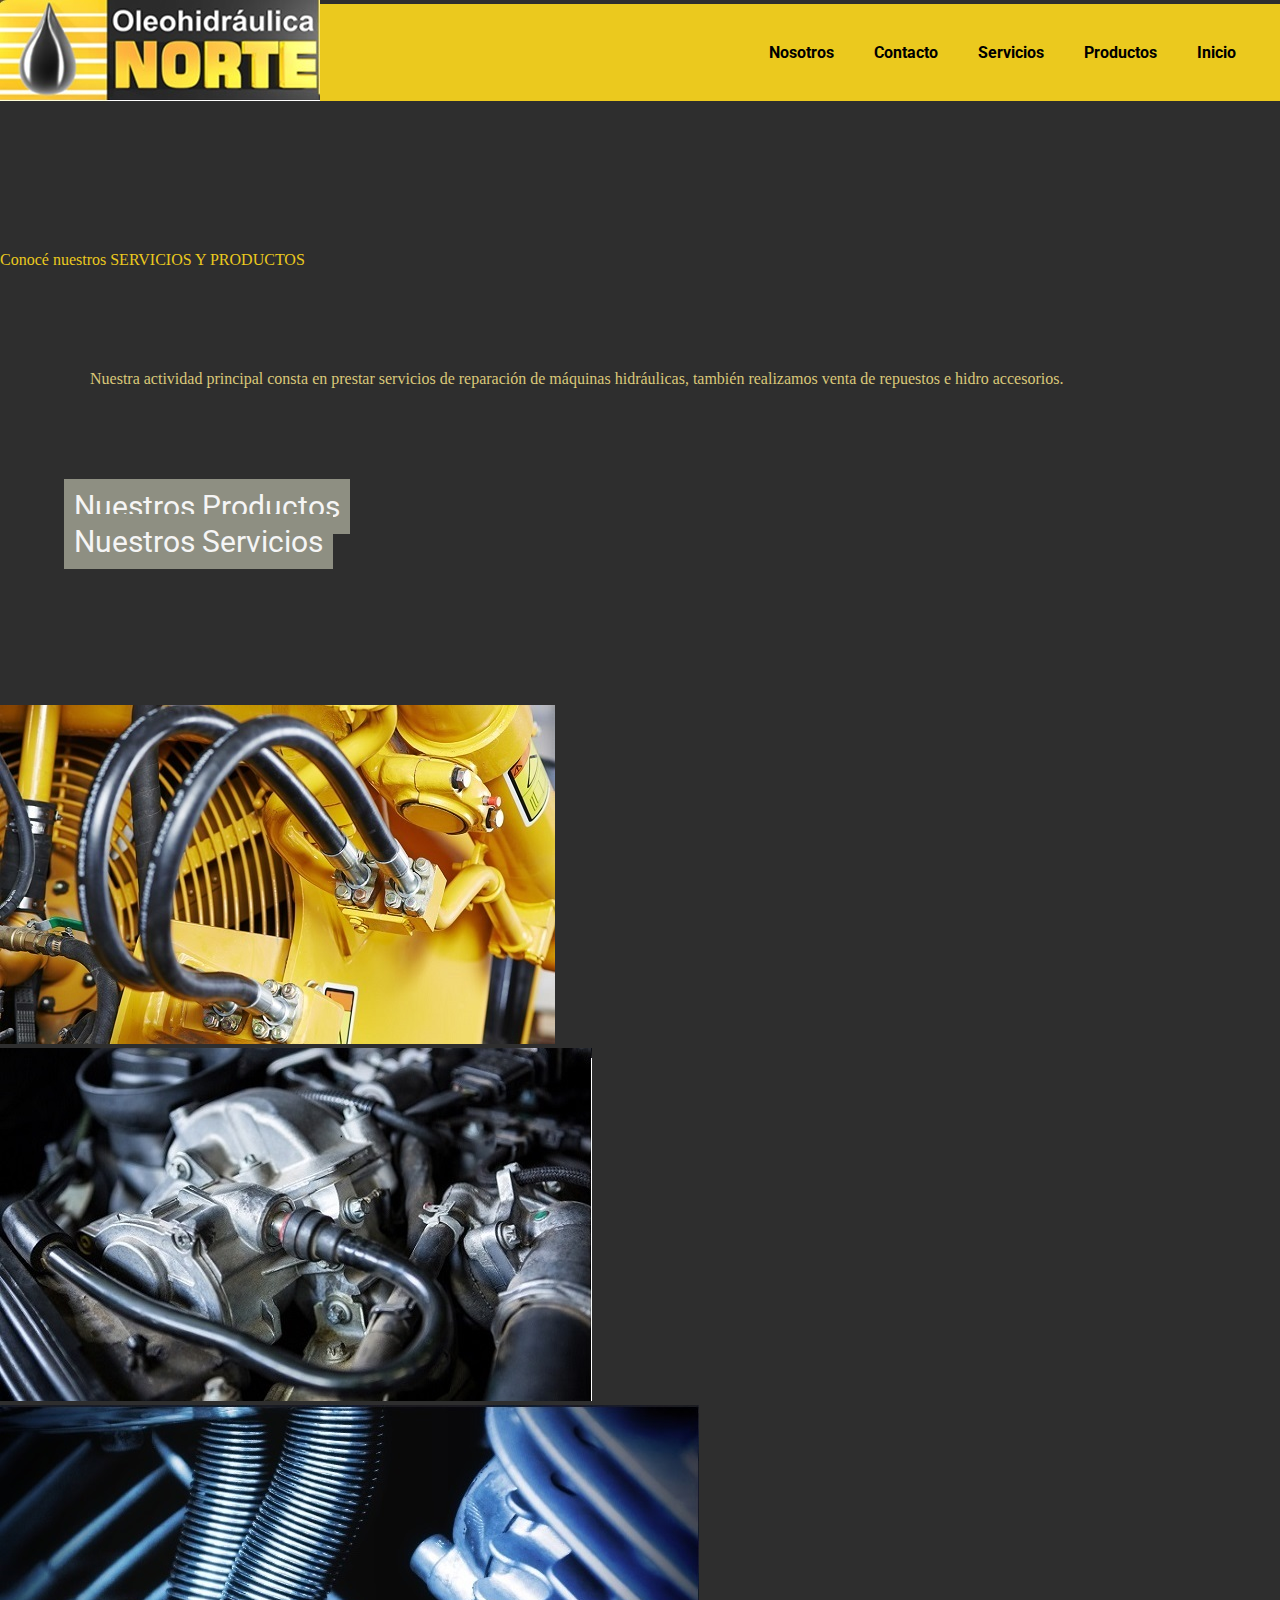
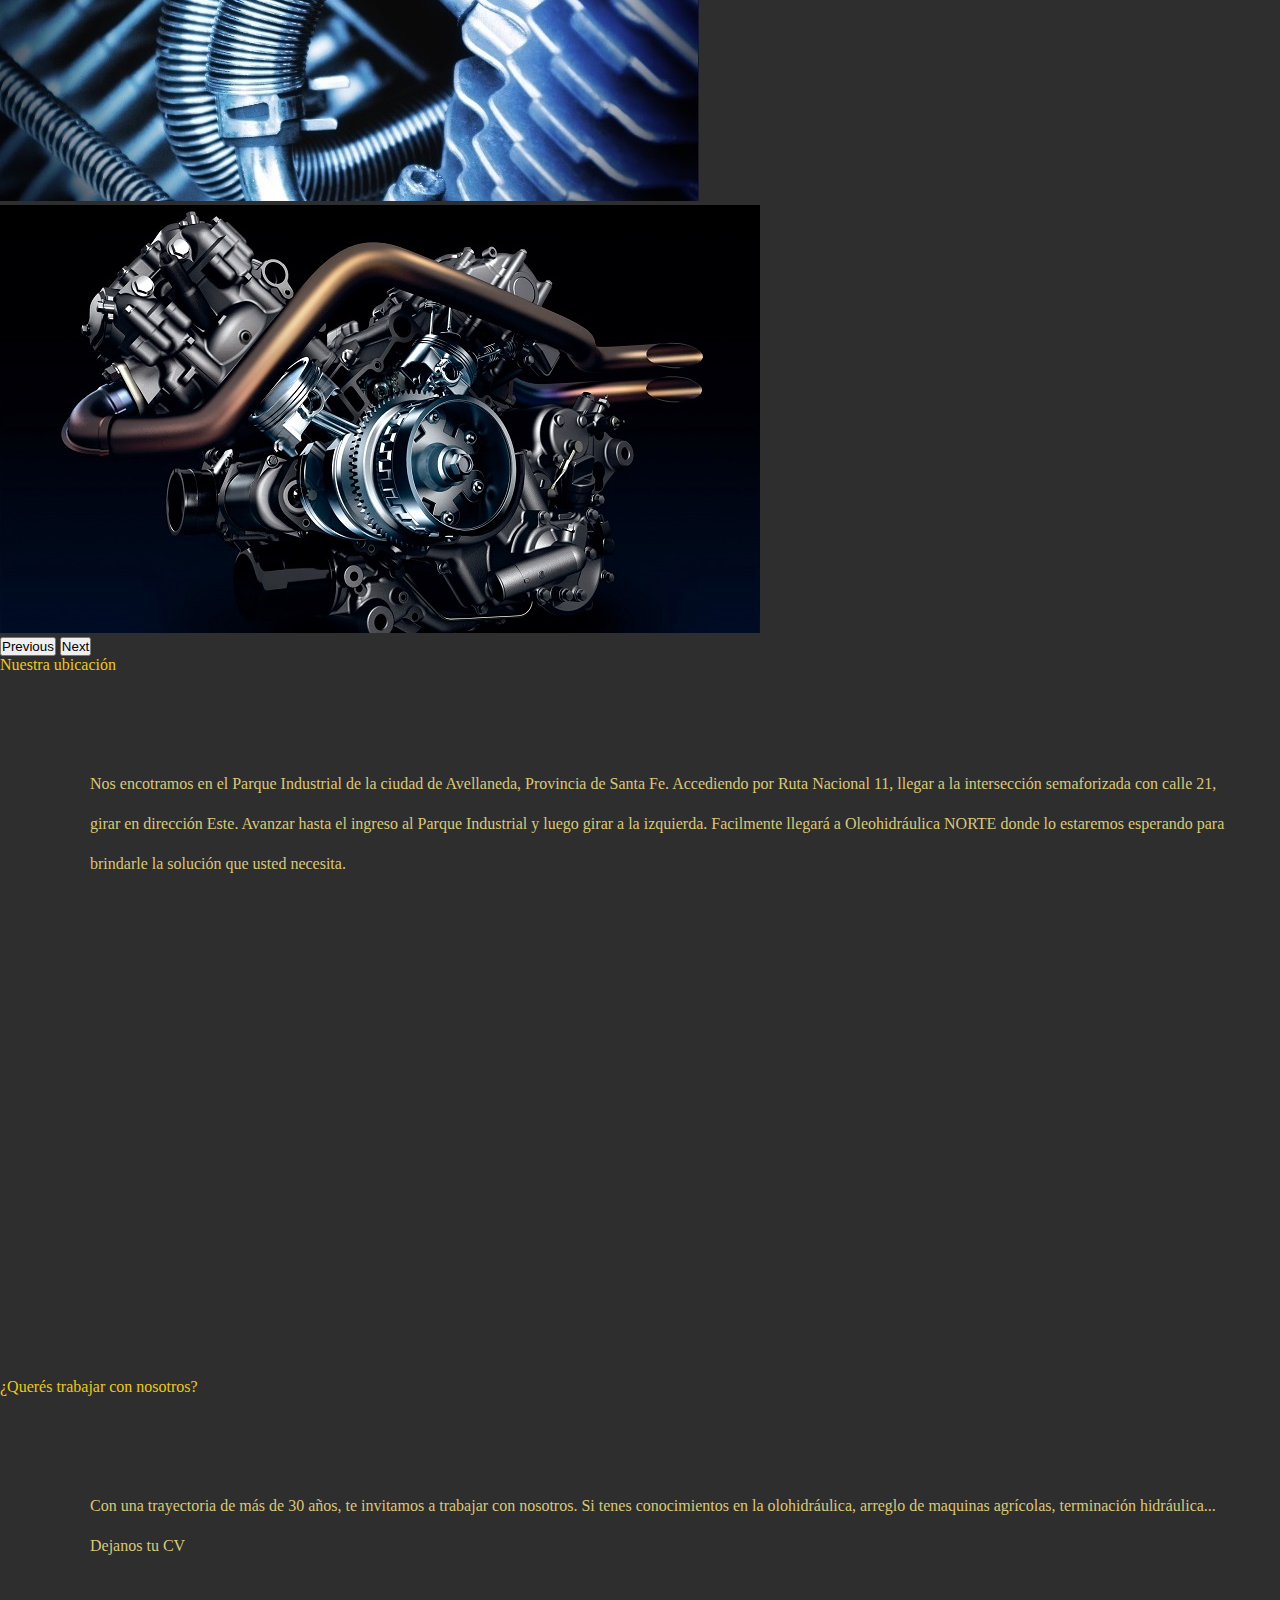
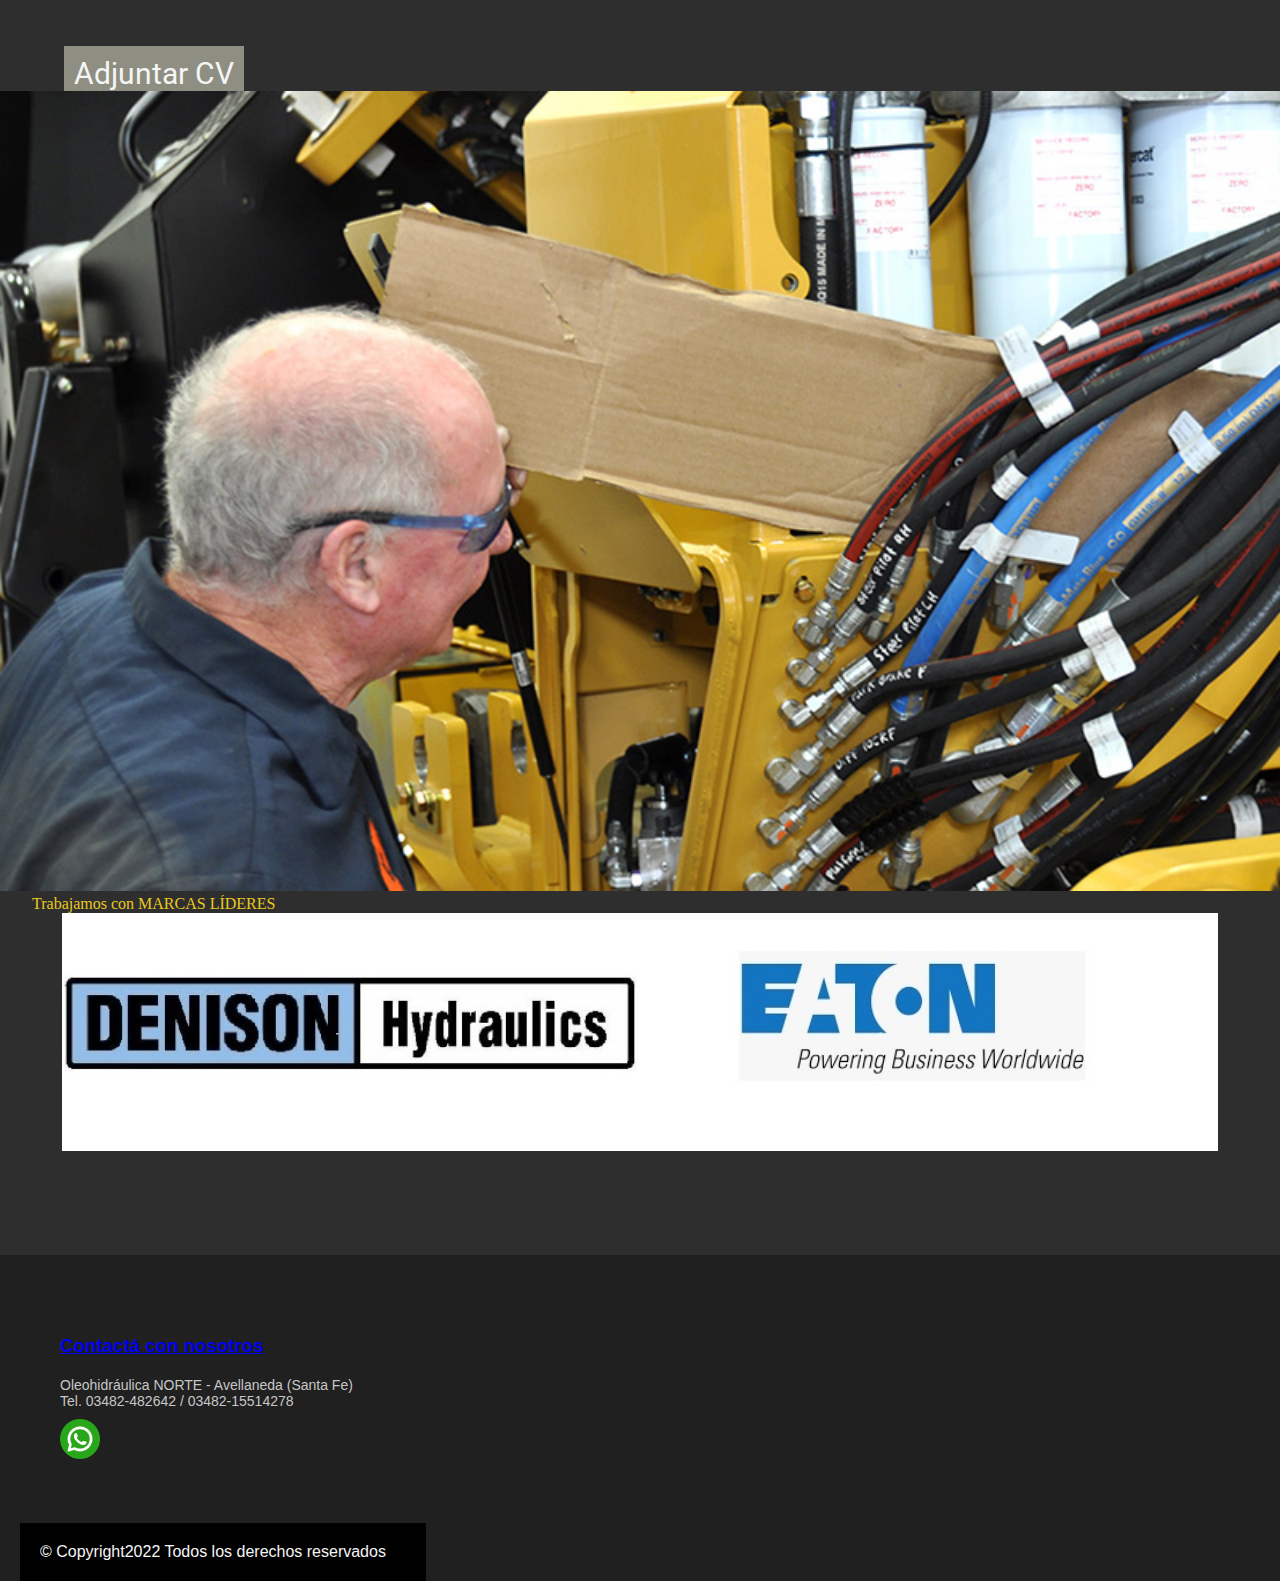
==== commit e939fc6c: "En rama master: cambio footer" ====
--- a/index.html
+++ b/index.html
@@ -149,7 +149,7 @@
     <footer class="footer">
         <div class="container_footer">
             <div class="footer_contact">
-                <h3>Contactá con nosotros</h3>
+                <a href="./vistas/contacto.html"><h3>Contactá con nosotros</h3></a>                
                 <p>
                     Oleohidráulica NORTE - Avellaneda (Santa Fe)<br>Tel. 03482-482642 / 03482-15514278
                 </p>
--- a/css/main.css
+++ b/css/main.css
@@ -316,8 +316,9 @@
   padding: 40px;
 }
 
-.footer_contact h3 {
-  font-size: 20px;
+.footer_cotact a {
+  text-decoration: none;
+  padding: 2px 1px 0;
 }
 
 .footer_contact p {
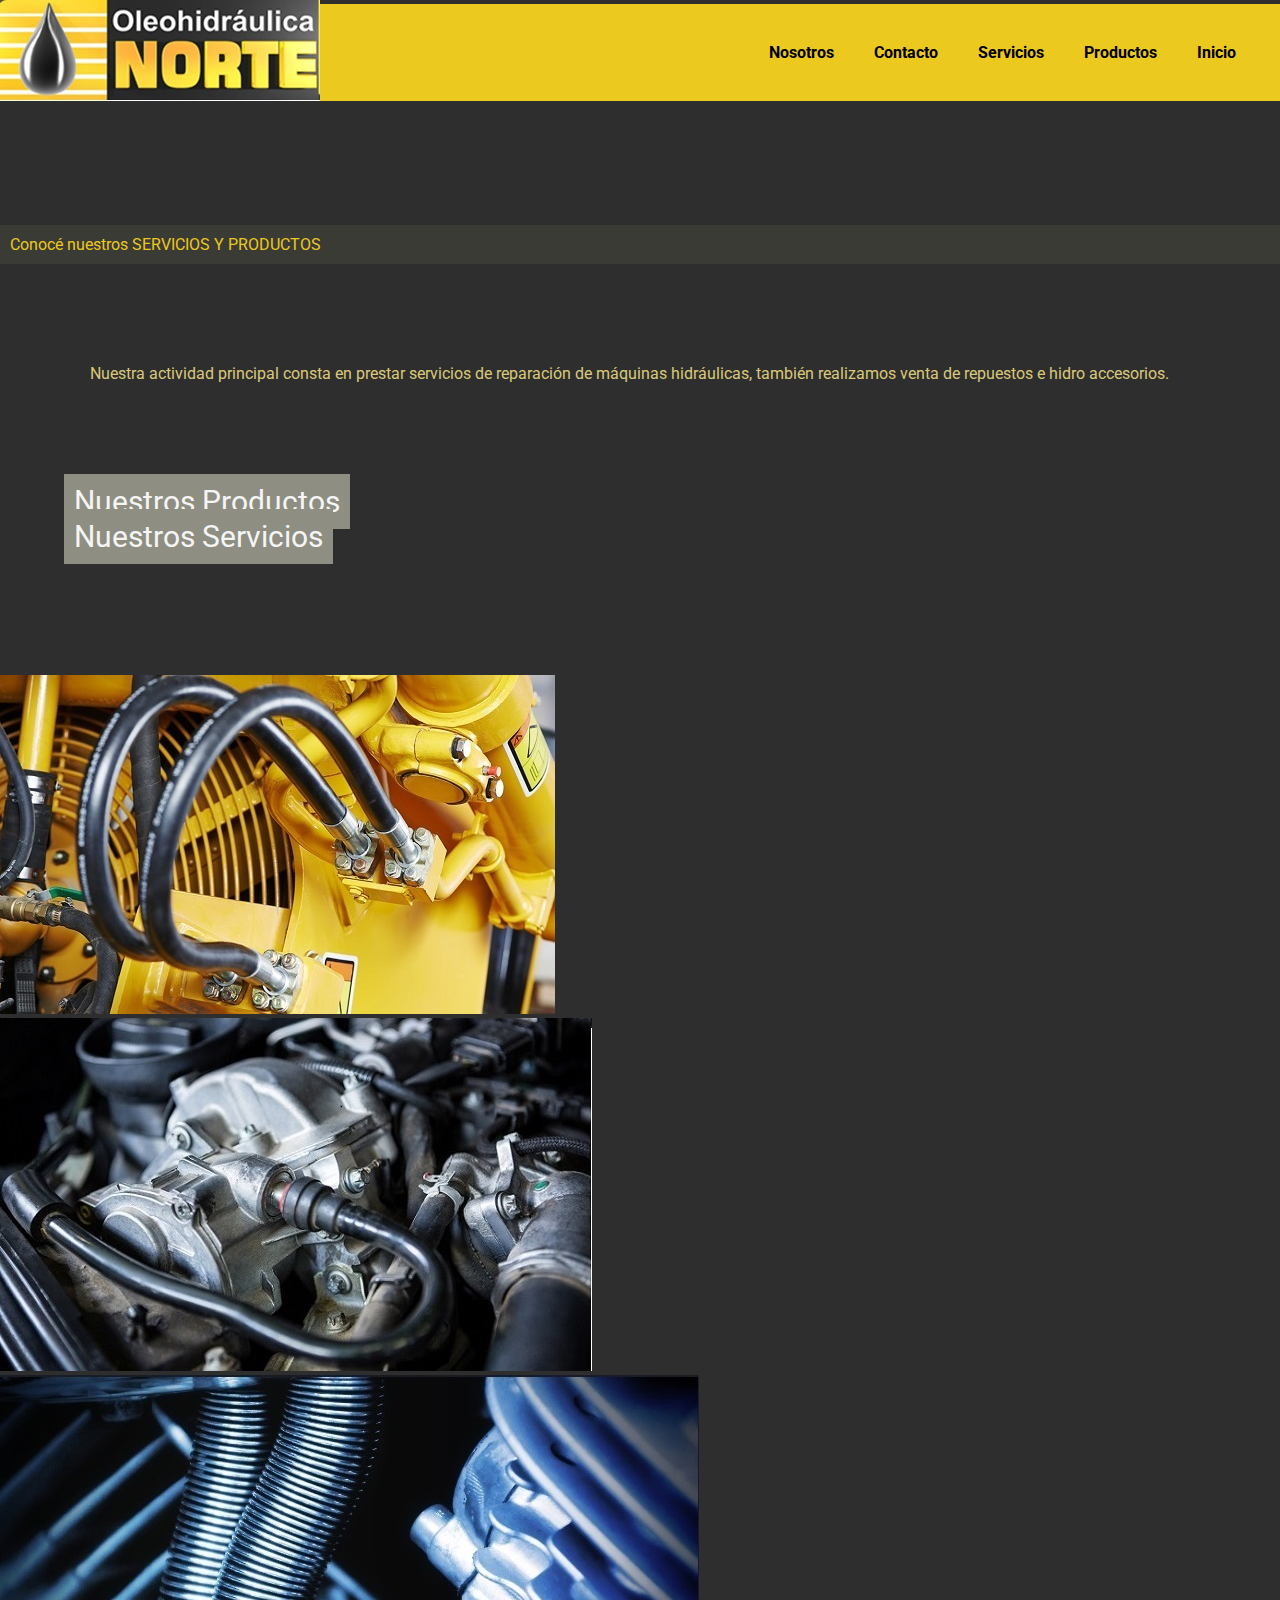
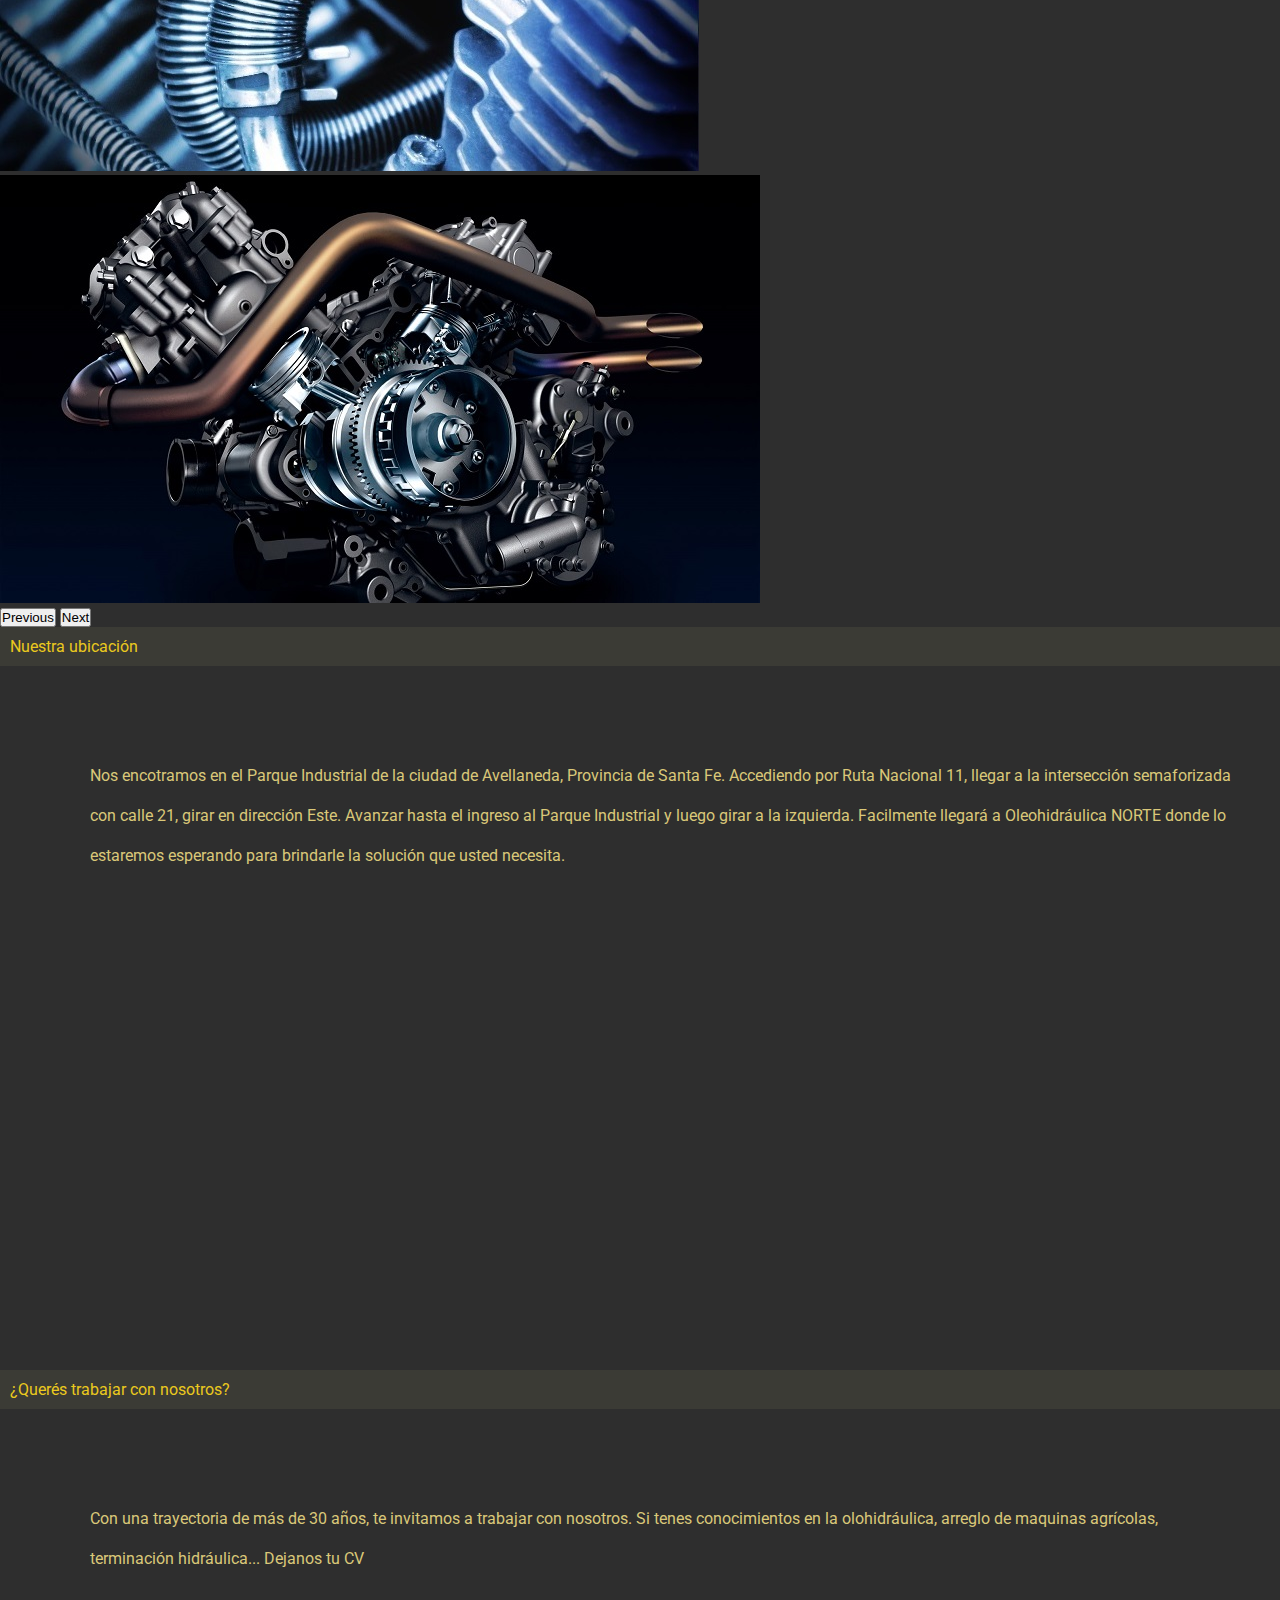
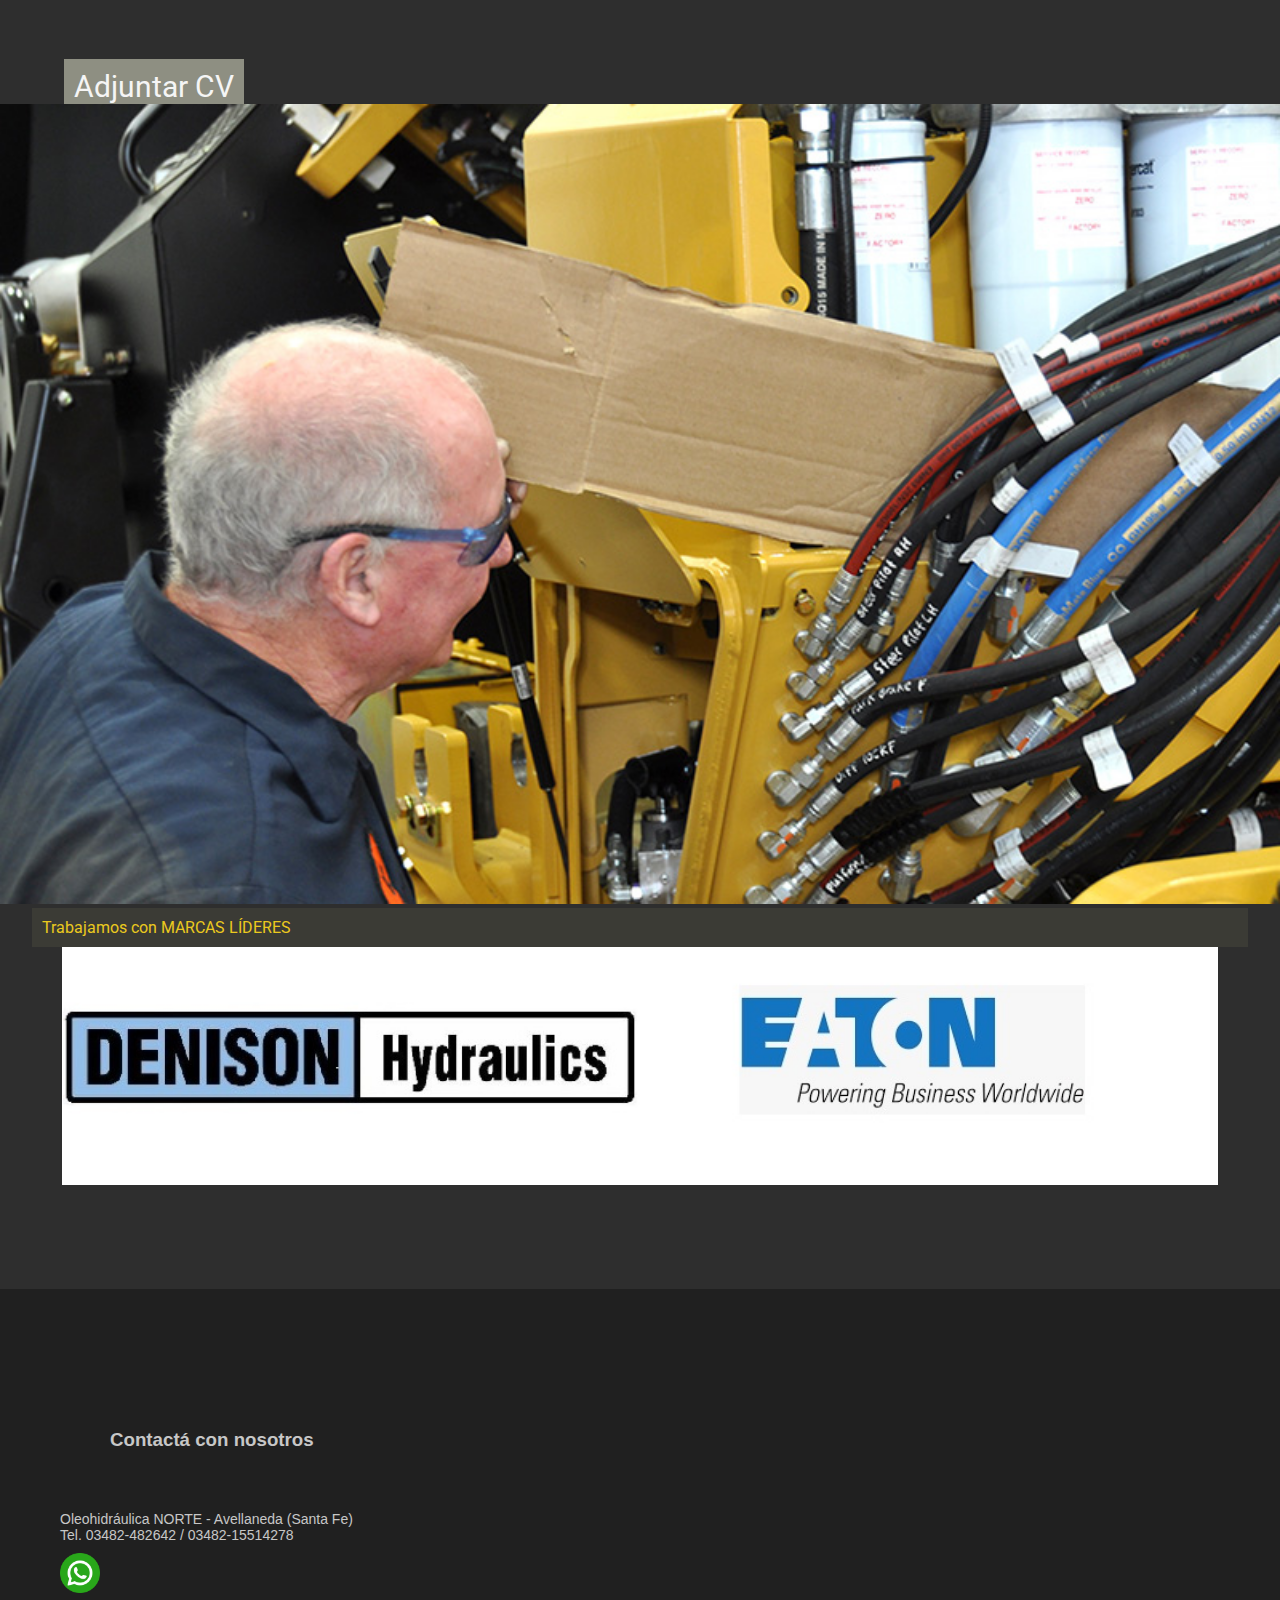
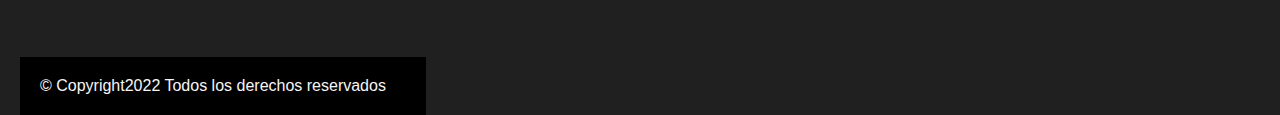
==== commit 7778ac47: "en rama master: ancor footer" ====
--- a/index.html
+++ b/index.html
@@ -149,7 +149,7 @@
     <footer class="footer">
         <div class="container_footer">
             <div class="footer_contact">
-                <a href="./vistas/contacto.html"><h3>Contactá con nosotros</h3></a>                
+                <a href="./vistas/contacto.html"><h3 class="footer_contact">Contactá con nosotros</h3></a>                
                 <p>
                     Oleohidráulica NORTE - Avellaneda (Santa Fe)<br>Tel. 03482-482642 / 03482-15514278
                 </p>
--- a/css/main.css
+++ b/css/main.css
@@ -7,6 +7,8 @@
 
 body {
   background-color: #202020ef;
+  overflow-x: hidden;
+  font-family: 'Roboto', sans-serif;
 }
 
 .titulo {
@@ -22,6 +24,7 @@
   color: #dac879;
   line-height: 250%;
   margin: 10vh;
+  font-family: 'Roboto', sans-serif;
 }
 
 .imag-text {
@@ -38,14 +41,10 @@
   height: 100vh;
 }
 
-/* terminar de acomodar
-ponerle una clase a las imagenes y luego probar
-.nombre-clase-img{
-    filter:brightness(1.1);
-    mix-blend-mode: multiply;} 
-    esto es para sacrle el fondo balnco */
 .titulo-formulario {
+  background-color: #3b3b35;
   color: #ebc91e;
+  padding: 10px;
 }
 
 .formulario {
@@ -56,7 +55,6 @@
   display: -ms-grid;
   display: grid;
   height: auto;
-  background-image: url(../imagenes/motor3.jpg);
   background-position: center;
   margin: 5px;
   height: 80vh;
@@ -149,7 +147,32 @@
 .espacio {
   width: 100%;
   padding: 1vh;
-  margin: 5%;
+  margin: 4%;
+}
+
+.servyproduct {
+  width: 40vh;
+  height: 40vh;
+  margin: 2vh;
+  -webkit-transition: -webkit-transform .2s;
+  transition: -webkit-transform .2s;
+  transition: transform .2s;
+  transition: transform .2s, -webkit-transform .2s;
+  /* Animation */
+}
+
+.servyproduct:hover {
+  -webkit-transform: scale(1.5);
+          transform: scale(1.5);
+  /* (150% zoom - Note: if the zoom is too large, it will go outside of the viewport) */
+}
+
+.img_servyproduct {
+  width: 30vh;
+  height: 20vh;
+  -ms-flex-item-align: center;
+      -ms-grid-row-align: center;
+      align-self: center;
 }
 
 .header__index {
@@ -301,12 +324,15 @@
   background-color: #202020;
   color: whitesmoke;
   font-family: Arial, Helvetica, sans-serif;
+  margin: 0px;
+  text-decoration: none;
 }
 
 .container_footer {
   width: 100%;
   margin-top: 20px;
   margin-left: 10px;
+  text-decoration: none;
 }
 
 .footer_contact {
@@ -314,6 +340,7 @@
   margin-top: 20px;
   margin-left: 10px;
   padding: 40px;
+  text-decoration: none;
 }
 
 .footer_cotact a {
@@ -325,12 +352,19 @@
   font-size: 14px;
   color: #C7C7C7;
   margin-top: 20px;
+  text-decoration: none;
 }
 
 .footer_contact img {
   width: 40px;
   height: 40px;
   margin-top: 10px;
+  text-decoration: none;
+}
+
+.footer_contact a {
+  text-decoration: none;
+  color: #C7C7C7;
 }
 
 .footer_copy {
@@ -342,5 +376,31 @@
   margin-left: 10px;
   margin-top: 20px;
   background-color: black;
+  text-decoration: none;
+}
+
+@media screen and (max-width: 768px) {
+  nav ul {
+    display: -webkit-box;
+    display: -ms-flexbox;
+    display: flex;
+    -webkit-box-orient: vertical;
+    -webkit-box-direction: normal;
+        -ms-flex-direction: column;
+            flex-direction: column;
+  }
+  .header__inicio {
+    -webkit-box-orient: vertical;
+    -webkit-box-direction: normal;
+        -ms-flex-direction: column;
+            flex-direction: column;
+    height: auto;
+    width: 50%;
+  }
+  .nosotros-texto {
+    width: 96%;
+    line-height: 218%;
+    margin: 0;
+  }
 }
 /*# sourceMappingURL=main.css.map */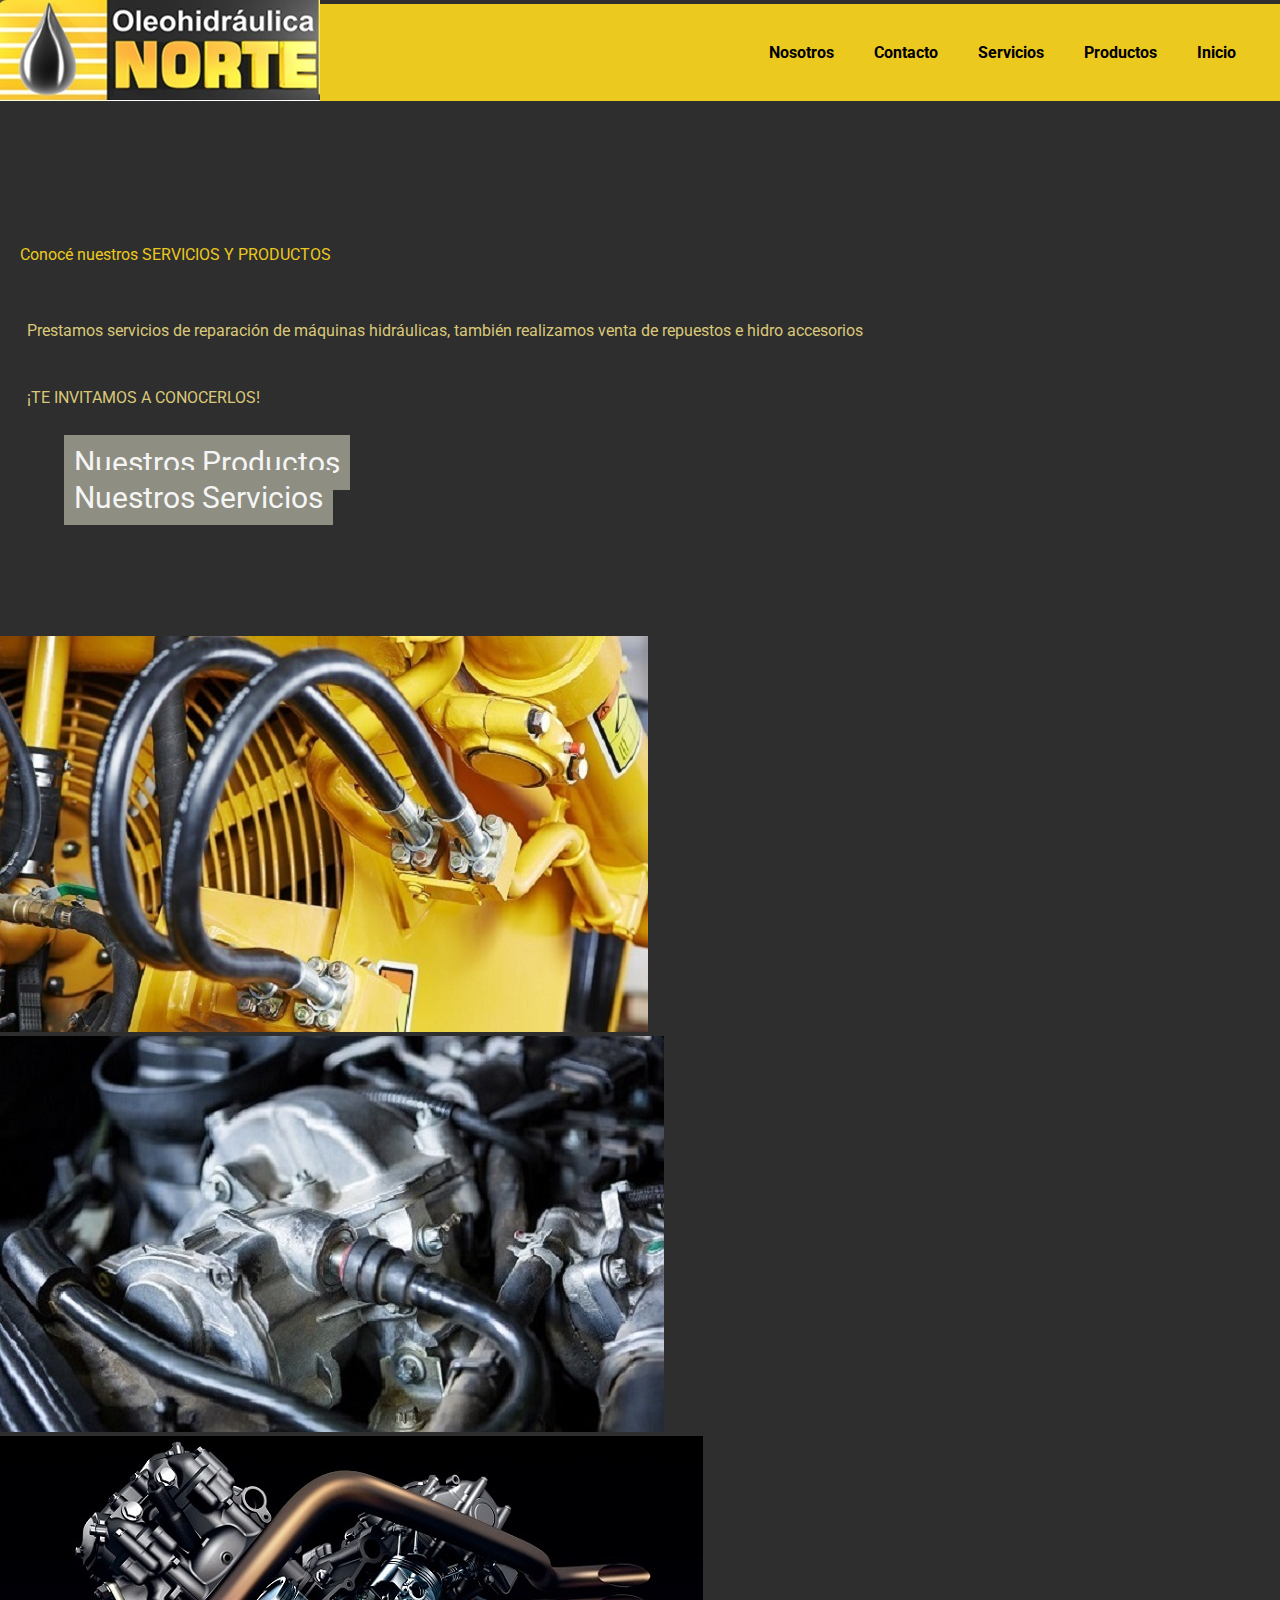
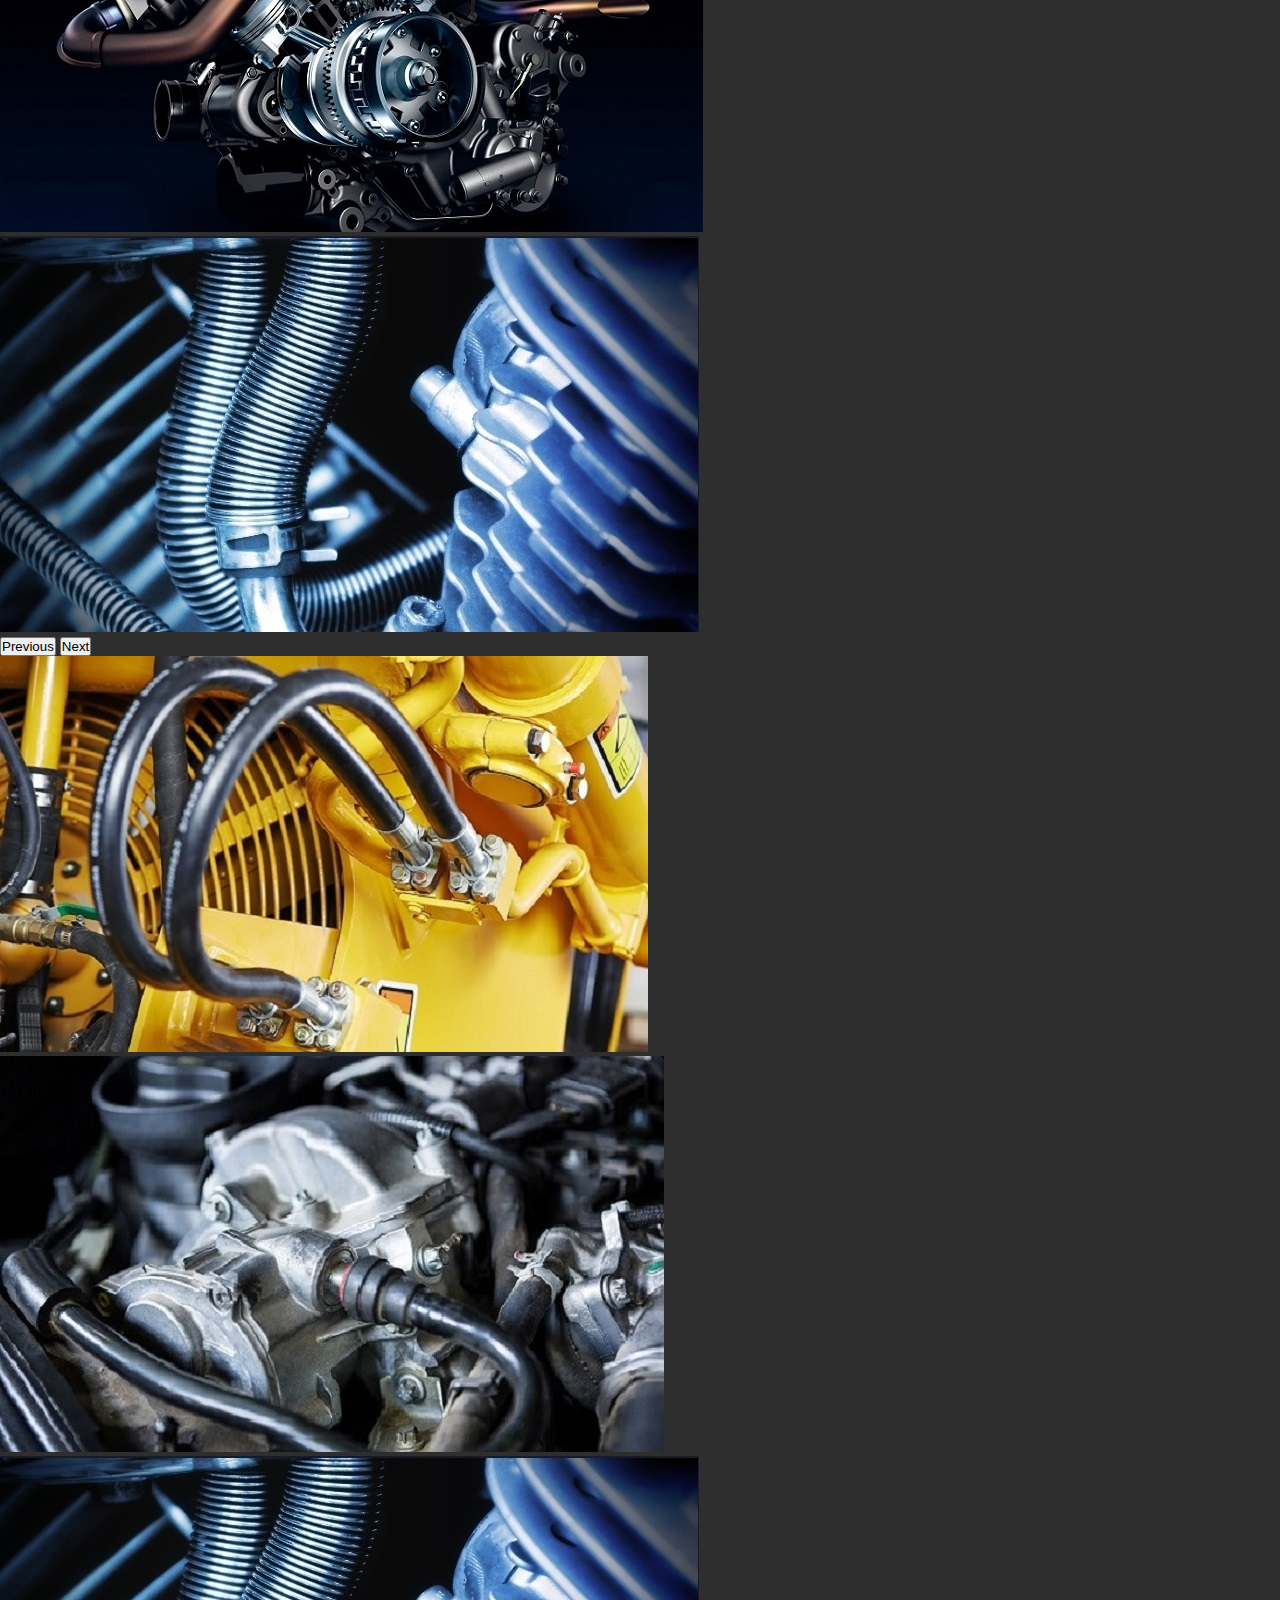
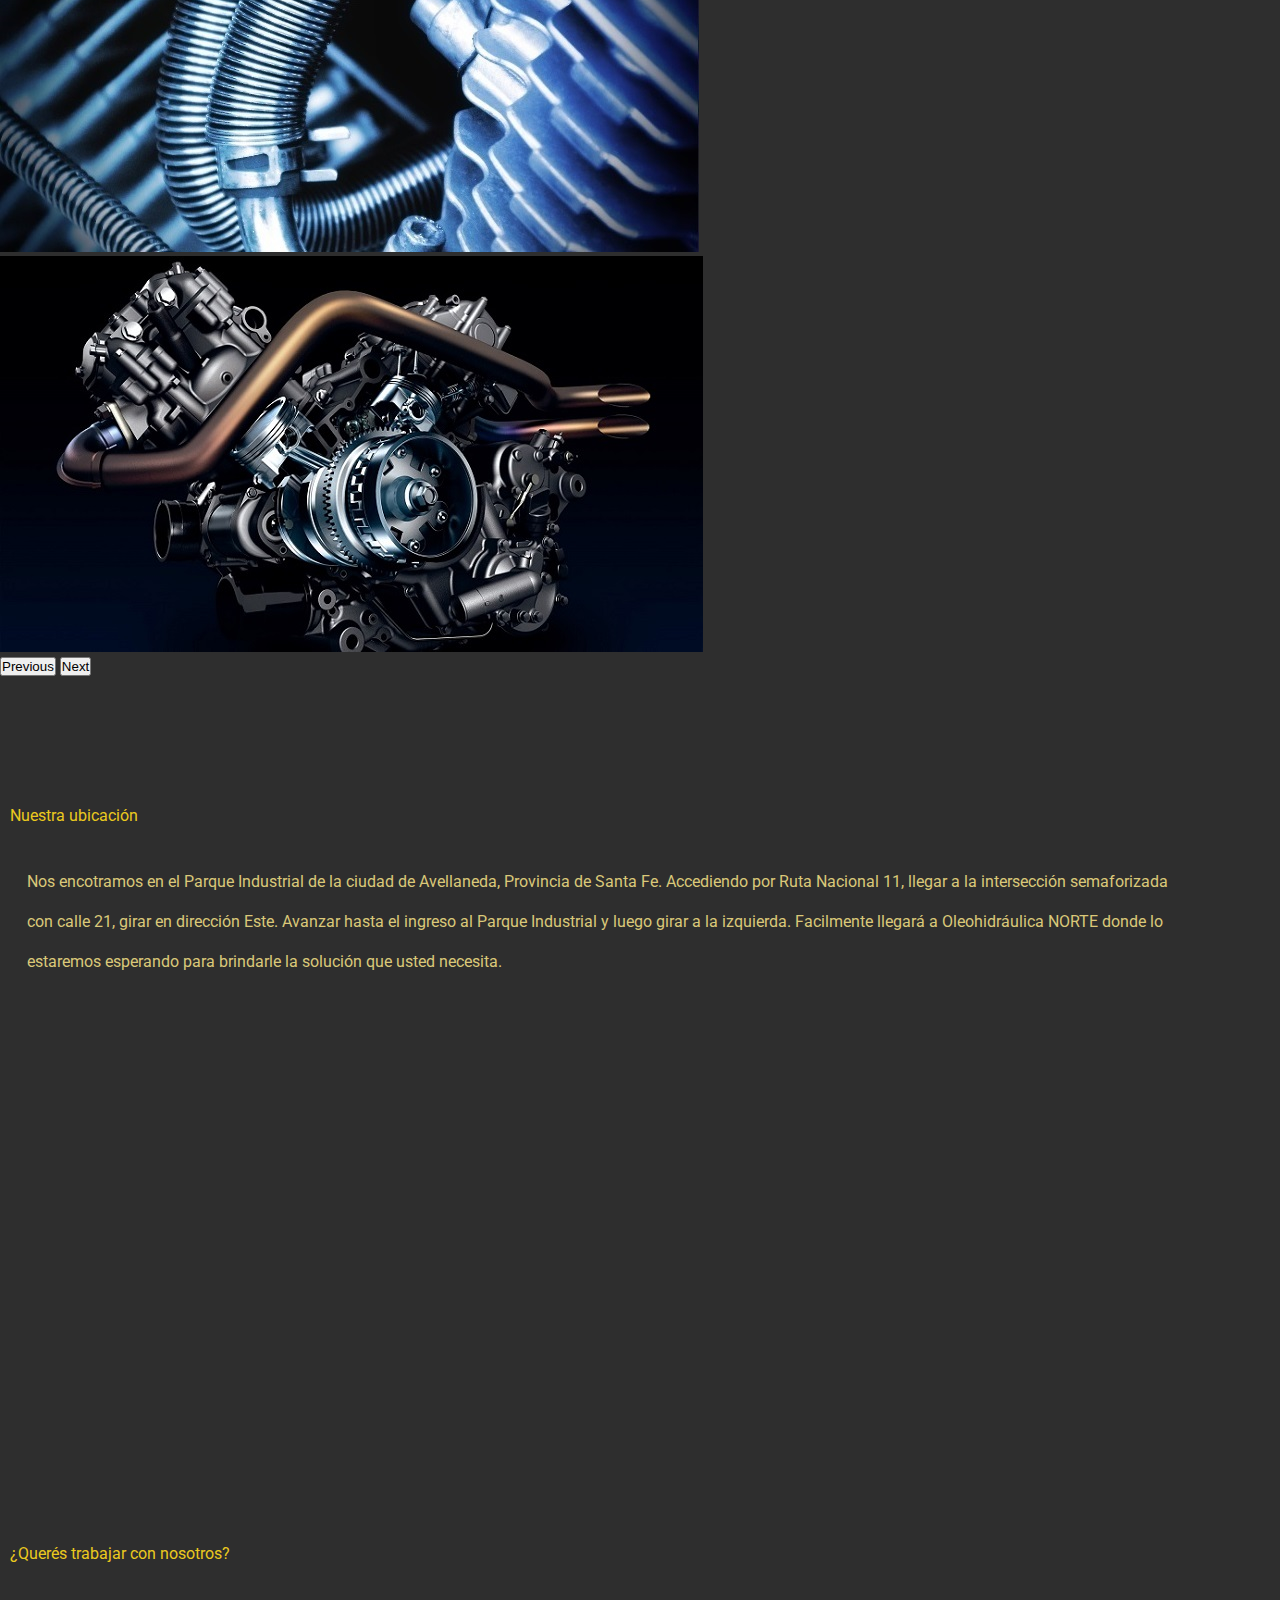
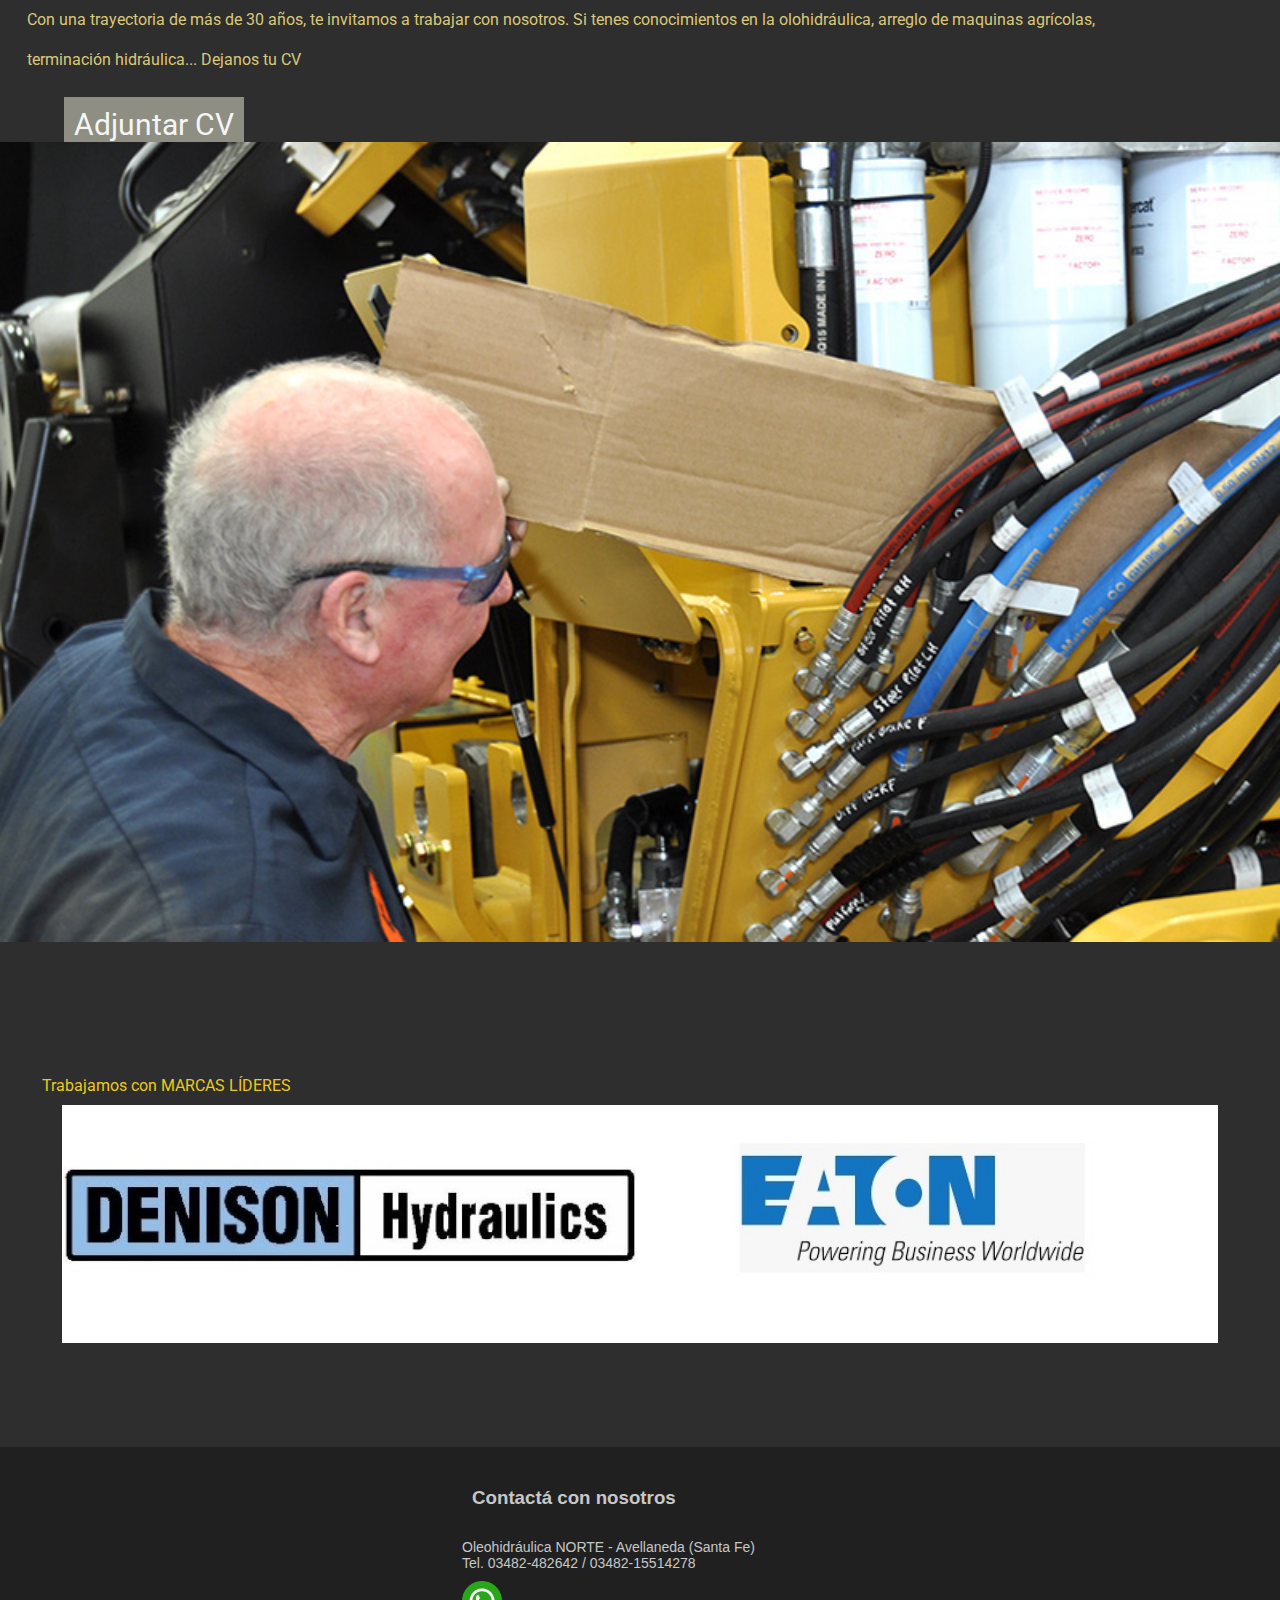
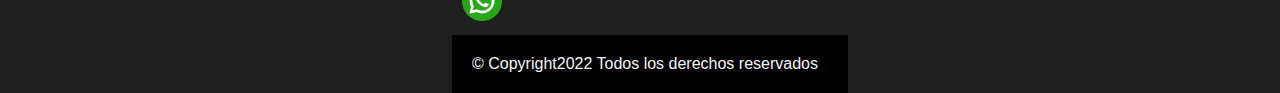
==== commit 8aa9be55: "En rama master cambio estructura y fotos" ====
--- a/index.html
+++ b/index.html
@@ -37,13 +37,15 @@
     <div class="espacio"></div>
     <main>
         <section class="container">
-            <div>
+            <div class="fs-2 titulo-formulario mt-5 text-center fw-bold">
                 <p class="fs-2 titulo-formulario mt-5 text-center fw-bold">Conocé nuestros SERVICIOS Y PRODUCTOS</p>
             </div>
             <div class="row">
                 <div class="col-md-12">                    
                     <div>
-                        <p class="text-center nosotros-texto">Nuestra actividad principal consta en prestar servicios de reparación de máquinas hidráulicas, también realizamos venta de repuestos e hidro accesorios.</p>
+                        <p class="text-center nosotros-texto">Prestamos servicios de reparación de máquinas hidráulicas, también realizamos venta de repuestos e hidro accesorios </p>
+                        <p class="text-center nosotros-texto"> ¡TE INVITAMOS A CONOCERLOS!</p>
+                    
                     </div>
                 </div>
             </div>
@@ -60,36 +62,72 @@
             </div>
         </section>
         <div class="espacio"></div>
-        <section class="container-fluid">
+        <section class="container">
             <div class="row">
                 <div class="col-md-12 p-0">
                     <div id="carouselExampleControls" class="carousel slide" data-bs-ride="carousel">
-                            <div class="carousel-inner">
-                                <div class="carousel-item">
-                                    <img src="./imagenes/motor/motor4.jpg" class="d-block w-100 img-producto-inicio" alt="...">
+                        <div class="carousel-inner">
+                          <div class="carousel-item active">
+                            <img src="./imagenes/motor/motor4.jpg" class="d-block w-100" alt="motor-imagen">
+                          </div>
+                          <div class="carousel-item">
+                            <img src="./imagenes/motor/motor3.jpg" class="d-block w-100" alt="motor-imagen">
+                          </div>
+                          <div class="carousel-item">
+                            <img src="./imagenes/motor/motor2.jpg" class="d-block w-100" alt="motor-imagen">
+                          </div>
+                          <div class="carousel-item">
+                            <img src="./imagenes/motor/motor.jpg" class="d-block w-100" alt="motor-imagen">
+                          </div>
+                        </div>
+                        <button class="carousel-control-prev" type="button" data-bs-target="#carouselExampleControls" data-bs-slide="prev">
+                          <span class="carousel-control-prev-icon" aria-hidden="true"></span>
+                          <span class="visually-hidden">Previous</span>
+                        </button>
+                        <button class="carousel-control-next" type="button" data-bs-target="#carouselExampleControls" data-bs-slide="next">
+                          <span class="carousel-control-next-icon" aria-hidden="true"></span>
+                          <span class="visually-hidden">Next</span>
+                        </button>
+                      </div>
+                </div>
+            </div>
+
+        </section>
+        <section class="container">
+            <div class="row">
+                <div class="col-md-12 p-0">
+                        <div id="carouselExampleControls" class="carousel slide text-center" data-bs-ride="carousel">
+                                <div class="carousel-inner">
+                                    <div class="carousel-item text-center">
+                                        <a href="./vistas/productos.html"> <img src="./imagenes/motor/motor4.jpg" class="d-block w-100 img-producto-inicio" alt="motor-imagen">
+                                        </a>
+                                        </div>
+                                    <div class="carousel-item text-center">
+                                        <a href="./vistas/productos.html"><img src="./imagenes/motor/motor3.jpg" class="d-block w-100 img-producto-inicio" alt="motor-imagen">
+                                        </a>
+                                        </div>
+                                    <div class="carousel-item active text-center">
+                                        <a href="./vistas/servicios.html"><img src="./imagenes/motor/motor.jpg" class="d-block w-100 img-producto-inicio" alt="motor-imagen">
+                                        </a>
+                                        </div>
+                                    <div class="carousel-item text-center">
+                                        <a href="./vistas/servicios.html"><img src="./imagenes/motor/motor2.jpg" class="d-block w-100 img-producto-inicio" alt="motor-imagen">
+                                        </a>
+                                        </div>
                                 </div>
-                                <div class="carousel-item">
-                                    <img src="./imagenes/motor/motor3.jpg" class="d-block w-100 img-producto-inicio" alt="...">
-                                </div>
-                                <div class="carousel-item active">
-                                    <img src="./imagenes/motor/motor.jpg" class="d-block w-100 img-producto-inicio" alt="...">
-                                </div>
-                                <div class="carousel-item">
-                                    <img src="./imagenes/motor/motor2.jpg" class="d-block w-100 img-producto-inicio" alt="...">
-                                </div>
+                                <button class="carousel-control-prev" type="button" data-bs-target="#carouselExampleControls" data-bs-slide="prev">
+                                  <span class="carousel-control-prev-icon" aria-hidden="true"></span>
+                                  <span class="visually-hidden">Previous</span>
+                                </button>
+                                <button class="carousel-control-next" type="button" data-bs-target="#carouselExampleControls" data-bs-slide="next">
+                                  <span class="carousel-control-next-icon" aria-hidden="true"></span>
+                                  <span class="visually-hidden">Next</span>
+                                </button>
                             </div>
-                            <button class="carousel-control-prev" type="button" data-bs-target="#carouselExampleControls" data-bs-slide="prev">
-                              <span class="carousel-control-prev-icon" aria-hidden="true"></span>
-                              <span class="visually-hidden">Previous</span>
-                            </button>
-                            <button class="carousel-control-next" type="button" data-bs-target="#carouselExampleControls" data-bs-slide="next">
-                              <span class="carousel-control-next-icon" aria-hidden="true"></span>
-                              <span class="visually-hidden">Next</span>
-                            </button>
-                          </div>
-                </div>
-            </div>
-        </section>  
+                </div>
+            </div>
+        </section> 
+        <div class="espacio"></div> 
         <section class="container">
             <div class="row">
                 <div class="col-sm-5">
@@ -112,7 +150,8 @@
                 <iframe class="mt-5 maps__location" src="https://www.google.com/maps/embed?pb=!1m18!1m12!1m3!1d6970.827661297295!2d-59.64146796805121!3d-29.122981982226847!2m3!1f0!2f0!3f0!3m2!1i1024!2i768!4f13.1!3m3!1m2!1s0x944ebb5c084d6605%3A0x852733543a848b5e!2sOleohidraulica%20Norte!5e0!3m2!1ses!2sar!4v1642432941240!5m2!1ses!2sar" width="400" height="400" style="border:0;" allowfullscreen="" loading="lazy"></iframe>
                 </div>
             </div>
-        </section>   
+        </section>
+        <div class="espacio"></div>   
     </main>
     <section class="container">
         <div class="row">
@@ -126,6 +165,7 @@
             </div>
         </div>
     </section>
+    <div class="espacio"></div>
     <section class="marcas">
         <div class="marcas_amigas">
             <p class="fs-2 titulo-formulario mt-5 text-center fw-bold">Trabajamos con MARCAS LÍDERES</p>
--- a/css/main.css
+++ b/css/main.css
@@ -23,7 +23,7 @@
   width: 90%;
   color: #dac879;
   line-height: 250%;
-  margin: 10vh;
+  margin: 3vh;
   font-family: 'Roboto', sans-serif;
 }
 
@@ -42,9 +42,9 @@
 }
 
 .titulo-formulario {
-  background-color: #3b3b35;
   color: #ebc91e;
   padding: 10px;
+  width: 100%;
 }
 
 .formulario {
@@ -326,6 +326,9 @@
   font-family: Arial, Helvetica, sans-serif;
   margin: 0px;
   text-decoration: none;
+  -webkit-box-pack: center;
+      -ms-flex-pack: center;
+          justify-content: center;
 }
 
 .container_footer {
@@ -337,9 +340,7 @@
 
 .footer_contact {
   width: 100%;
-  margin-top: 20px;
-  margin-left: 10px;
-  padding: 40px;
+  padding: 10px;
   text-decoration: none;
 }
 
@@ -370,16 +371,17 @@
 .footer_copy {
   display: block;
   padding: 20px;
-  width: 100%;
-  margin: auto;
-  max-width: 1200px;
-  margin-left: 10px;
-  margin-top: 20px;
   background-color: black;
   text-decoration: none;
 }
 
 @media screen and (max-width: 768px) {
+  * {
+    margin: 0px;
+    padding: 0px;
+    -webkit-box-sizing: border-box;
+            box-sizing: border-box;
+  }
   nav ul {
     display: -webkit-box;
     display: -ms-flexbox;
@@ -403,4 +405,35 @@
     margin: 0;
   }
 }
+
+@media only screen and (min-width: 320px) and (max-width: 600px) {
+  * {
+    margin: 0px;
+    padding: 0px;
+    -webkit-box-sizing: border-box;
+            box-sizing: border-box;
+  }
+  nav ul {
+    display: -webkit-box;
+    display: -ms-flexbox;
+    display: flex;
+    -webkit-box-orient: vertical;
+    -webkit-box-direction: normal;
+        -ms-flex-direction: column;
+            flex-direction: column;
+  }
+  .header__inicio {
+    -webkit-box-orient: vertical;
+    -webkit-box-direction: normal;
+        -ms-flex-direction: column;
+            flex-direction: column;
+    height: auto;
+    width: 50%;
+  }
+  .nosotros-texto {
+    width: 96%;
+    line-height: 218%;
+    margin: 0;
+  }
+}
 /*# sourceMappingURL=main.css.map */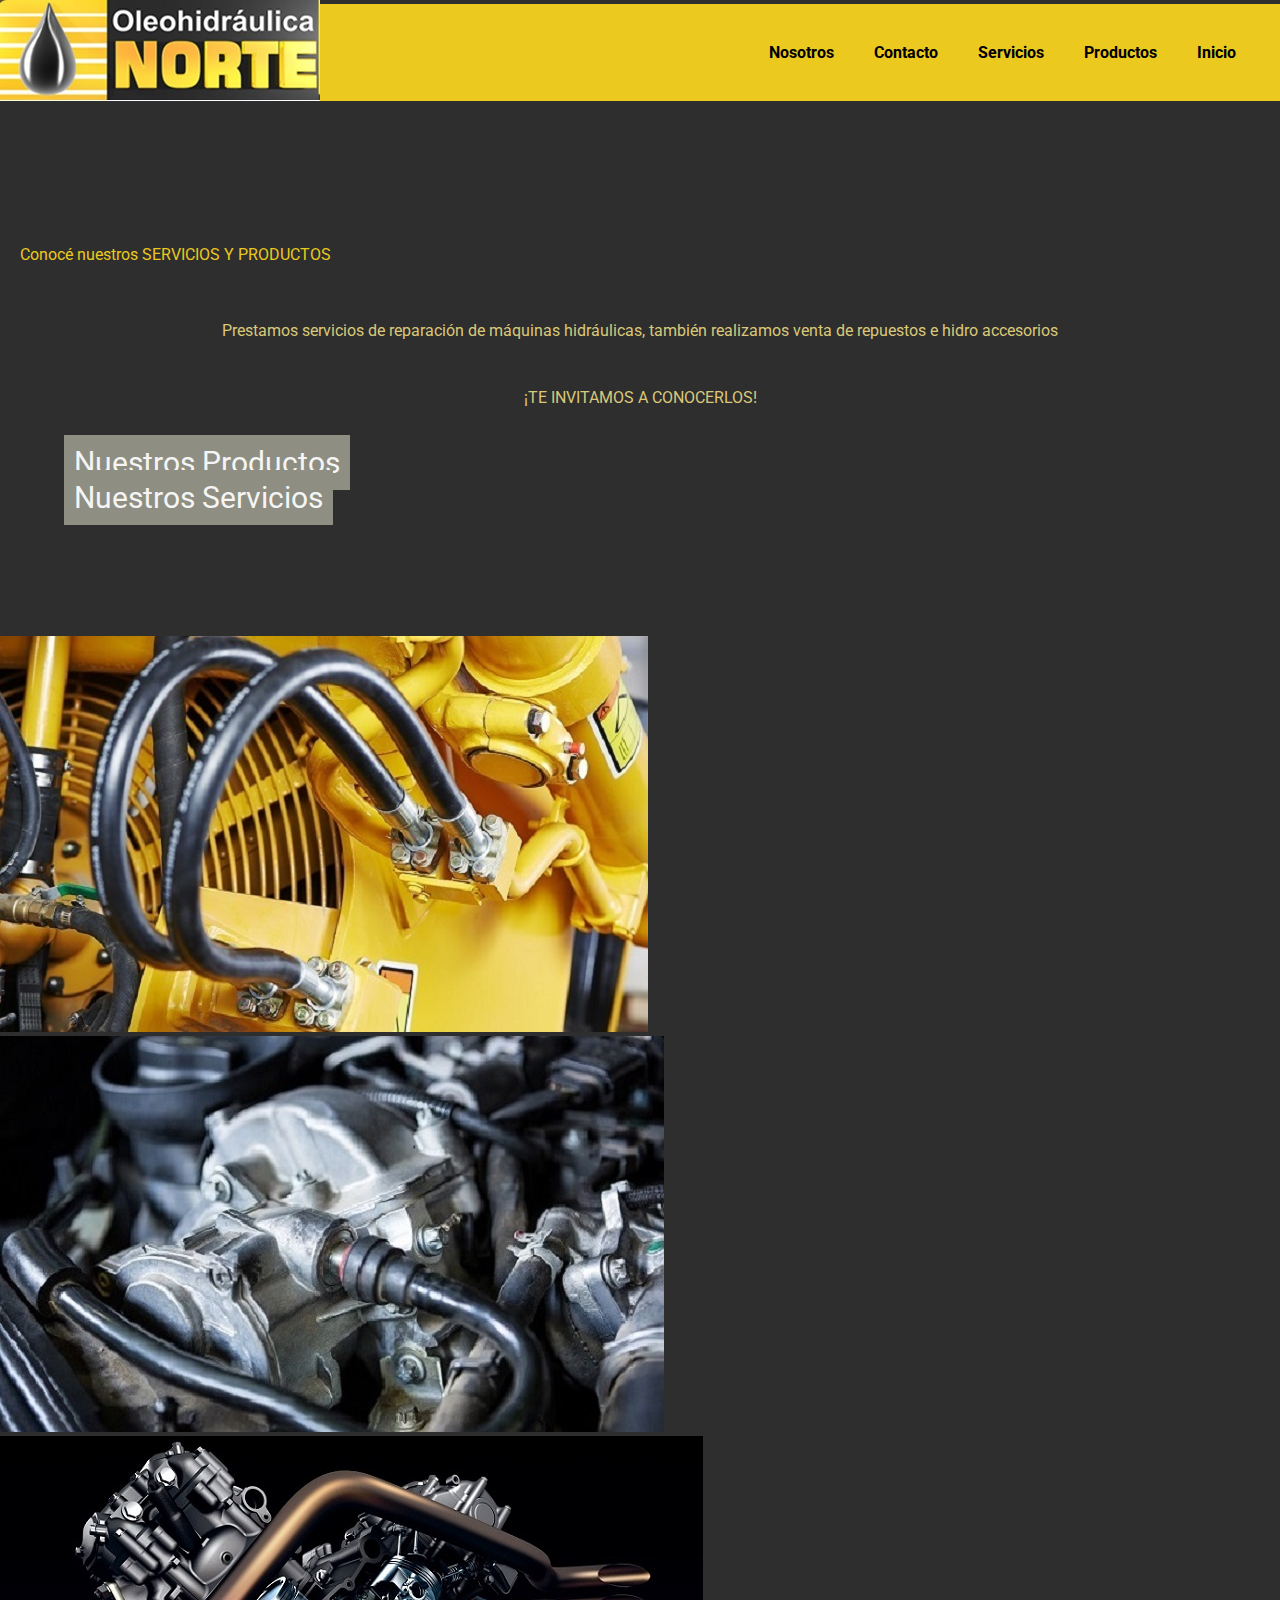
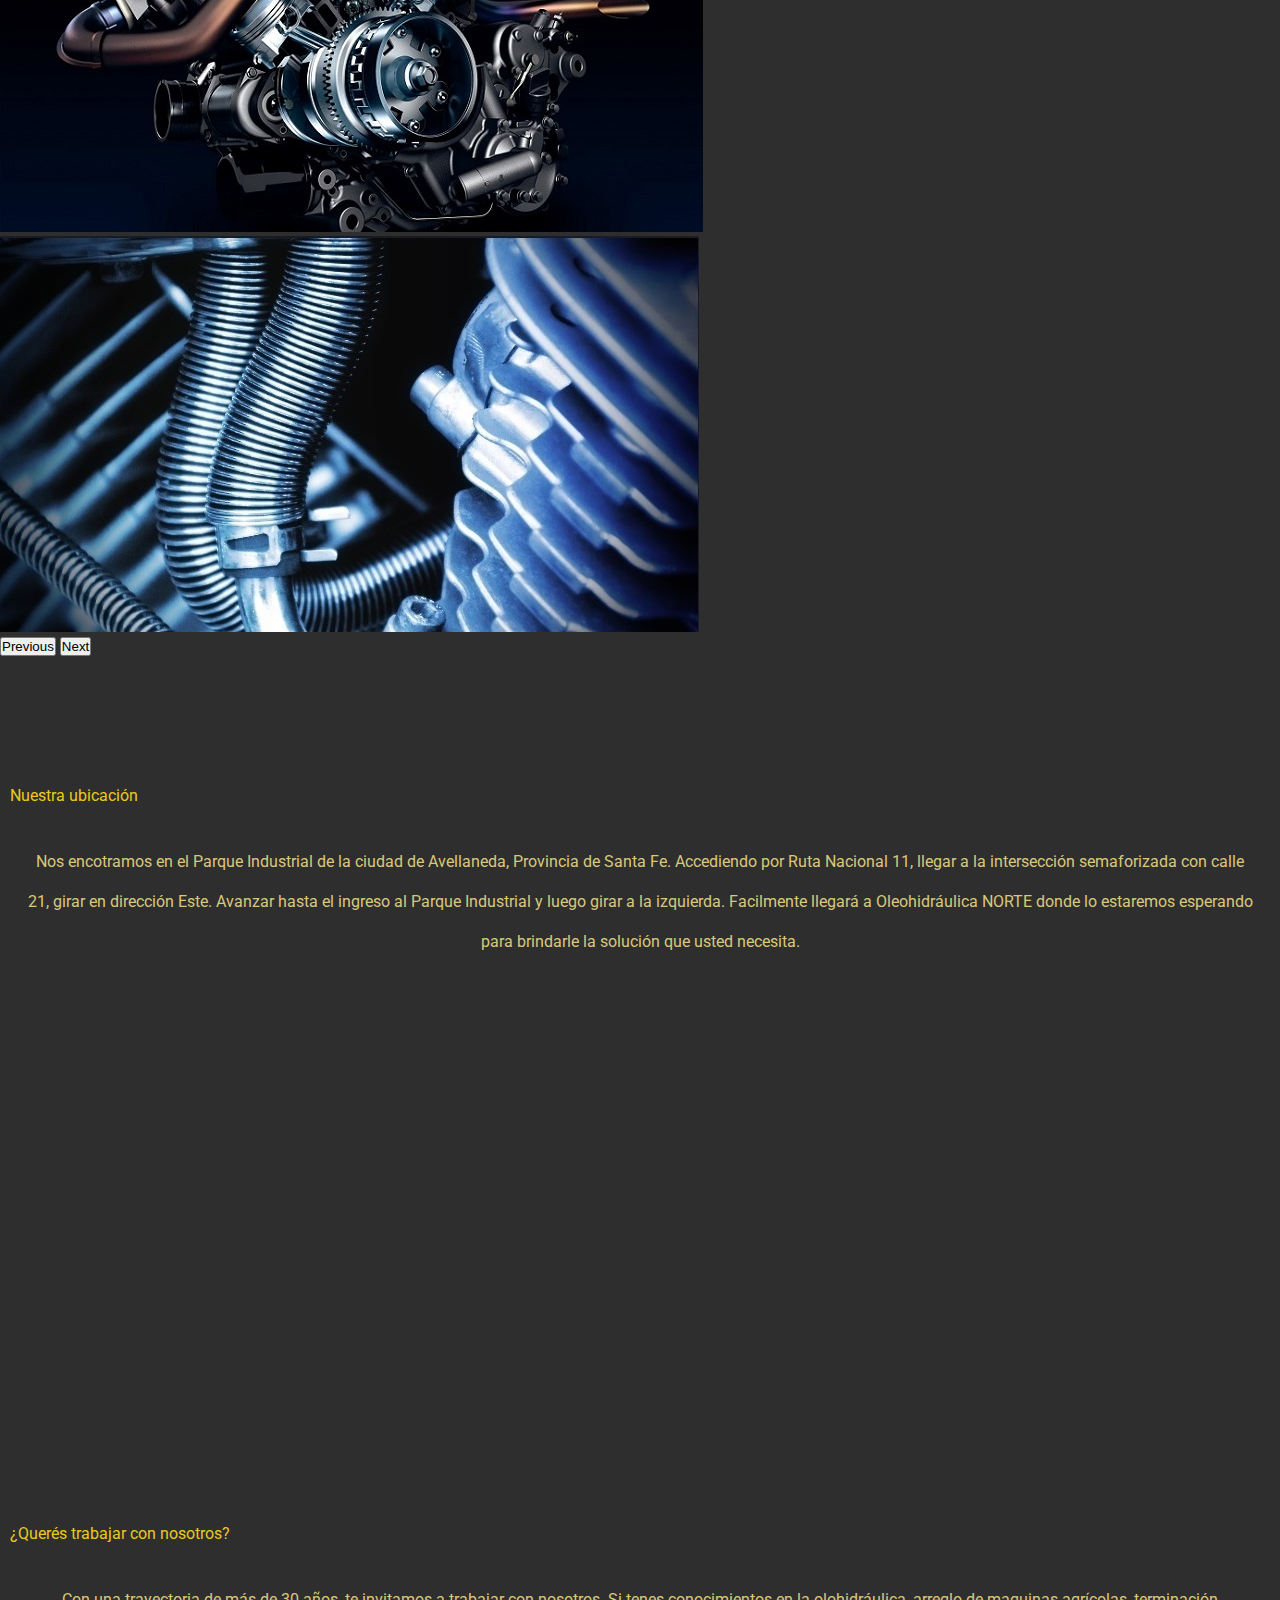
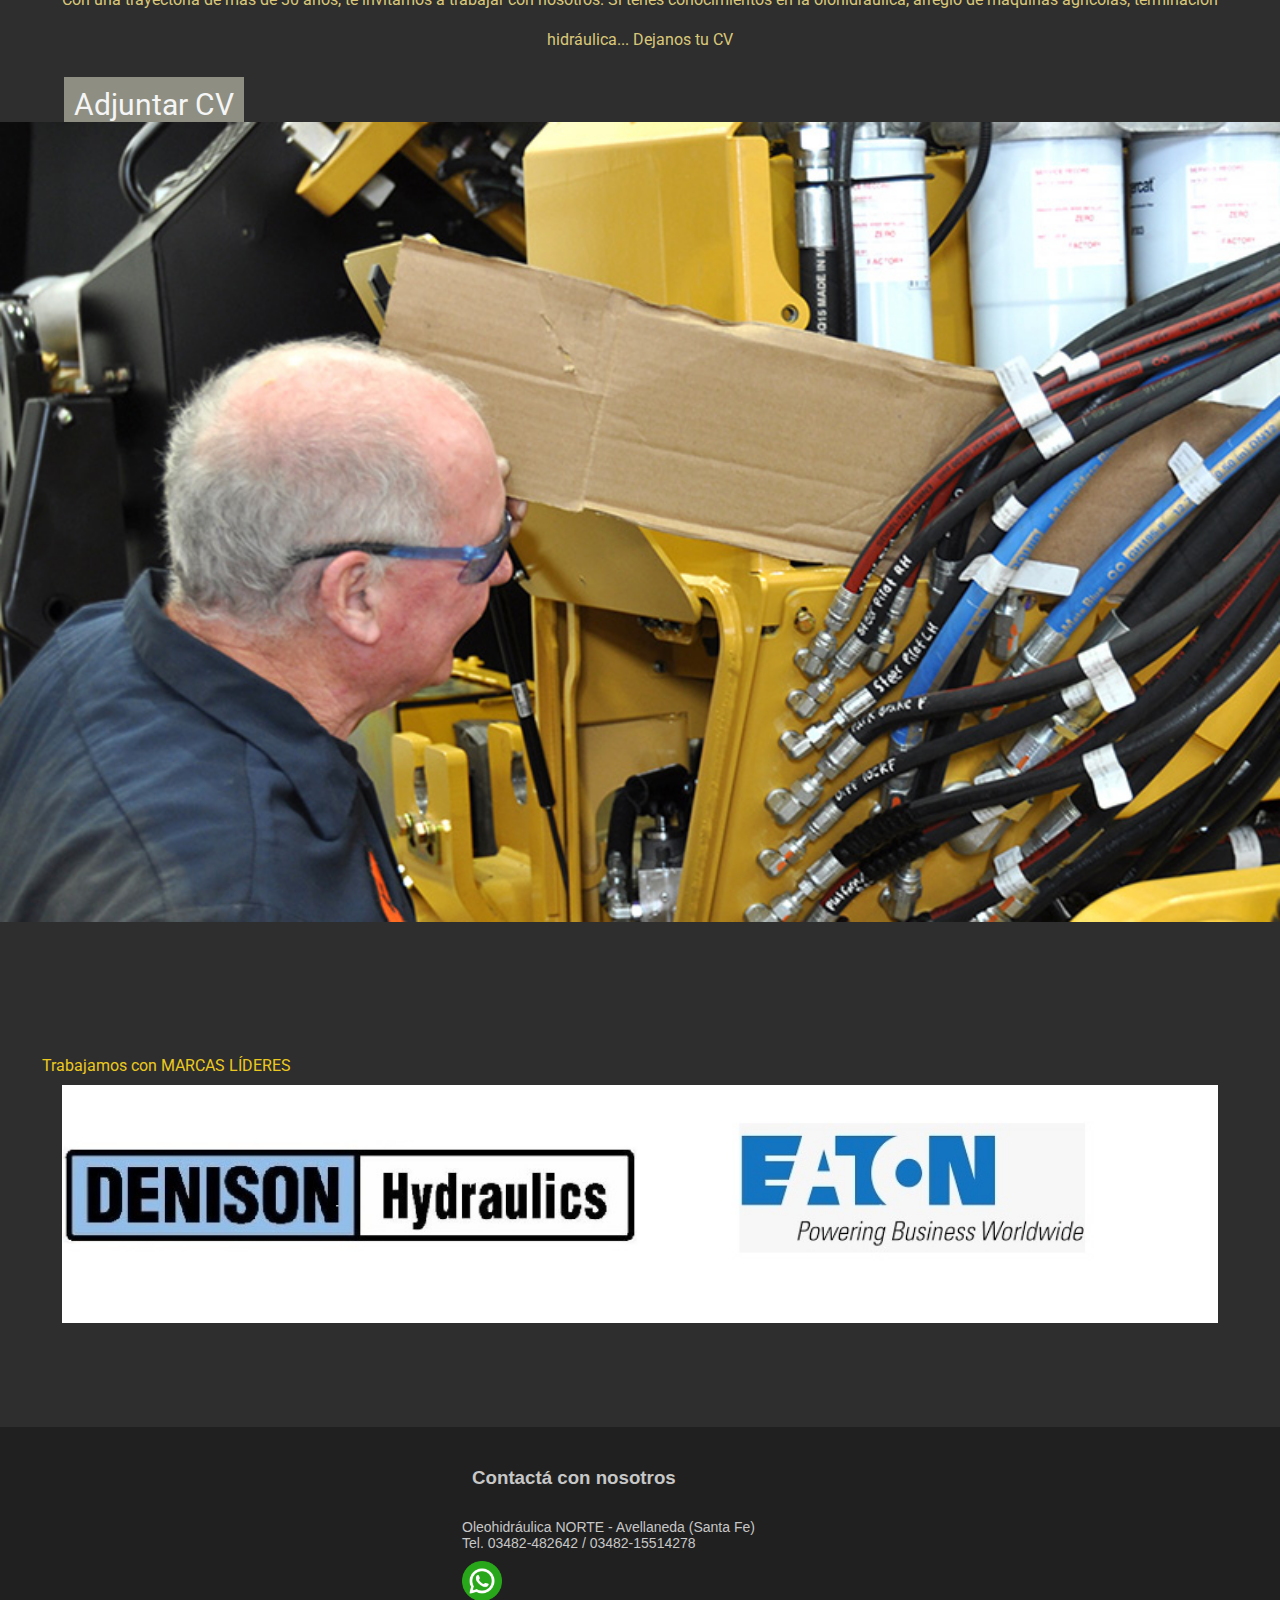
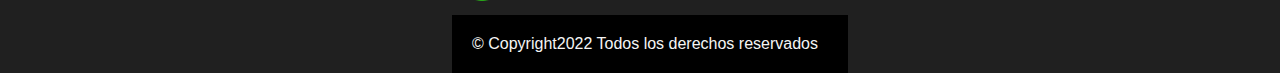
==== commit 440ede5b: "en rama master todo listo" ====
--- a/index.html
+++ b/index.html
@@ -36,7 +36,7 @@
     </header>
     <div class="espacio"></div>
     <main>
-        <section class="container">
+        <section class="container w-100">
             <div class="fs-2 titulo-formulario mt-5 text-center fw-bold">
                 <p class="fs-2 titulo-formulario mt-5 text-center fw-bold">Conocé nuestros SERVICIOS Y PRODUCTOS</p>
             </div>
@@ -51,7 +51,7 @@
             </div>
             
         </section>
-        <section class="container">
+        <section class="container w-100">
             <div class="row">
                 <div class="col-md-4 col-sm-5">
                     <a class="boton btn btn-secondary" href="./vistas/productos.html">Nuestros Productos</a>
@@ -62,7 +62,7 @@
             </div>
         </section>
         <div class="espacio"></div>
-        <section class="container">
+        <section class="container w-100">
             <div class="row">
                 <div class="col-md-12 p-0">
                     <div id="carouselExampleControls" class="carousel slide" data-bs-ride="carousel">
@@ -91,49 +91,15 @@
                       </div>
                 </div>
             </div>
-
         </section>
-        <section class="container">
-            <div class="row">
-                <div class="col-md-12 p-0">
-                        <div id="carouselExampleControls" class="carousel slide text-center" data-bs-ride="carousel">
-                                <div class="carousel-inner">
-                                    <div class="carousel-item text-center">
-                                        <a href="./vistas/productos.html"> <img src="./imagenes/motor/motor4.jpg" class="d-block w-100 img-producto-inicio" alt="motor-imagen">
-                                        </a>
-                                        </div>
-                                    <div class="carousel-item text-center">
-                                        <a href="./vistas/productos.html"><img src="./imagenes/motor/motor3.jpg" class="d-block w-100 img-producto-inicio" alt="motor-imagen">
-                                        </a>
-                                        </div>
-                                    <div class="carousel-item active text-center">
-                                        <a href="./vistas/servicios.html"><img src="./imagenes/motor/motor.jpg" class="d-block w-100 img-producto-inicio" alt="motor-imagen">
-                                        </a>
-                                        </div>
-                                    <div class="carousel-item text-center">
-                                        <a href="./vistas/servicios.html"><img src="./imagenes/motor/motor2.jpg" class="d-block w-100 img-producto-inicio" alt="motor-imagen">
-                                        </a>
-                                        </div>
-                                </div>
-                                <button class="carousel-control-prev" type="button" data-bs-target="#carouselExampleControls" data-bs-slide="prev">
-                                  <span class="carousel-control-prev-icon" aria-hidden="true"></span>
-                                  <span class="visually-hidden">Previous</span>
-                                </button>
-                                <button class="carousel-control-next" type="button" data-bs-target="#carouselExampleControls" data-bs-slide="next">
-                                  <span class="carousel-control-next-icon" aria-hidden="true"></span>
-                                  <span class="visually-hidden">Next</span>
-                                </button>
-                            </div>
-                </div>
-            </div>
-        </section> 
+        
         <div class="espacio"></div> 
-        <section class="container">
+        <section class="container w-100">
             <div class="row">
                 <div class="col-sm-5">
-                    <section class="container">
+                    <section class="container w-100">
                         <div>
-                            <p class="fs-2 titulo-formulario mt-5 text-center fw-bold">Nuestra ubicación</p>
+                            <p class="fs-2 titulo-formulario mt-5 text-center fw-bold w-100">Nuestra ubicación</p>
                         </div>
                         <div class="row">
                             <div class="col-md-12">                    
@@ -146,7 +112,7 @@
                         </div>
                     </section>
                 </div>
-                <div class="col-sm-5 offset-sm-2">
+                <div class="col-sm-5 offset-sm-2 col-md-5 offset-md-2 text-center">
                 <iframe class="mt-5 maps__location" src="https://www.google.com/maps/embed?pb=!1m18!1m12!1m3!1d6970.827661297295!2d-59.64146796805121!3d-29.122981982226847!2m3!1f0!2f0!3f0!3m2!1i1024!2i768!4f13.1!3m3!1m2!1s0x944ebb5c084d6605%3A0x852733543a848b5e!2sOleohidraulica%20Norte!5e0!3m2!1ses!2sar!4v1642432941240!5m2!1ses!2sar" width="400" height="400" style="border:0;" allowfullscreen="" loading="lazy"></iframe>
                 </div>
             </div>
--- a/css/main.css
+++ b/css/main.css
@@ -20,10 +20,10 @@
 }
 
 .nosotros-texto {
-  width: 90%;
   color: #dac879;
   line-height: 250%;
   margin: 3vh;
+  text-align: center;
   font-family: 'Roboto', sans-serif;
 }
 
@@ -99,11 +99,34 @@
   color: #dbeb1e;
 }
 
+.boton-form {
+  text-decoration: none;
+  font-weight: 200;
+  font-size: 25px;
+  padding: 5px;
+  margin: 5%;
+  color: whitesmoke;
+  background: #8e8f82;
+  font-family: 'Roboto', sans-serif;
+  -webkit-box-align: center;
+      -ms-flex-align: center;
+          align-items: center;
+  justify-items: center;
+  width: 20vh;
+}
+
+.boton-form:hover {
+  color: #dbeb1e;
+}
+
 .maps__location {
   width: 100%;
   -webkit-box-align: center;
       -ms-flex-align: center;
           align-items: center;
+  -ms-flex-item-align: center;
+      -ms-grid-row-align: center;
+      align-self: center;
 }
 
 .section__cv {
@@ -139,7 +162,7 @@
 }
 
 .form-ancho {
-  width: 50vh;
+  width: 100vh;
   position: center;
   margin: 10vh;
 }
@@ -196,6 +219,7 @@
   -webkit-box-align: center;
       -ms-flex-align: center;
           align-items: center;
+  float: right;
 }
 
 .header__logo {
@@ -390,6 +414,7 @@
     -webkit-box-direction: normal;
         -ms-flex-direction: column;
             flex-direction: column;
+    float: right;
   }
   .header__inicio {
     -webkit-box-orient: vertical;
@@ -397,7 +422,14 @@
         -ms-flex-direction: column;
             flex-direction: column;
     height: auto;
-    width: 50%;
+    width: 100%;
+  }
+  .header__logo {
+    background-position: center;
+    -ms-flex-item-align: center;
+        -ms-grid-row-align: center;
+        align-self: center;
+    width: 100%;
   }
   .nosotros-texto {
     width: 96%;
@@ -428,7 +460,14 @@
         -ms-flex-direction: column;
             flex-direction: column;
     height: auto;
-    width: 50%;
+    width: 100%;
+  }
+  .header__logo {
+    background-position: center;
+    -ms-flex-item-align: center;
+        -ms-grid-row-align: center;
+        align-self: center;
+    width: 100%;
   }
   .nosotros-texto {
     width: 96%;
